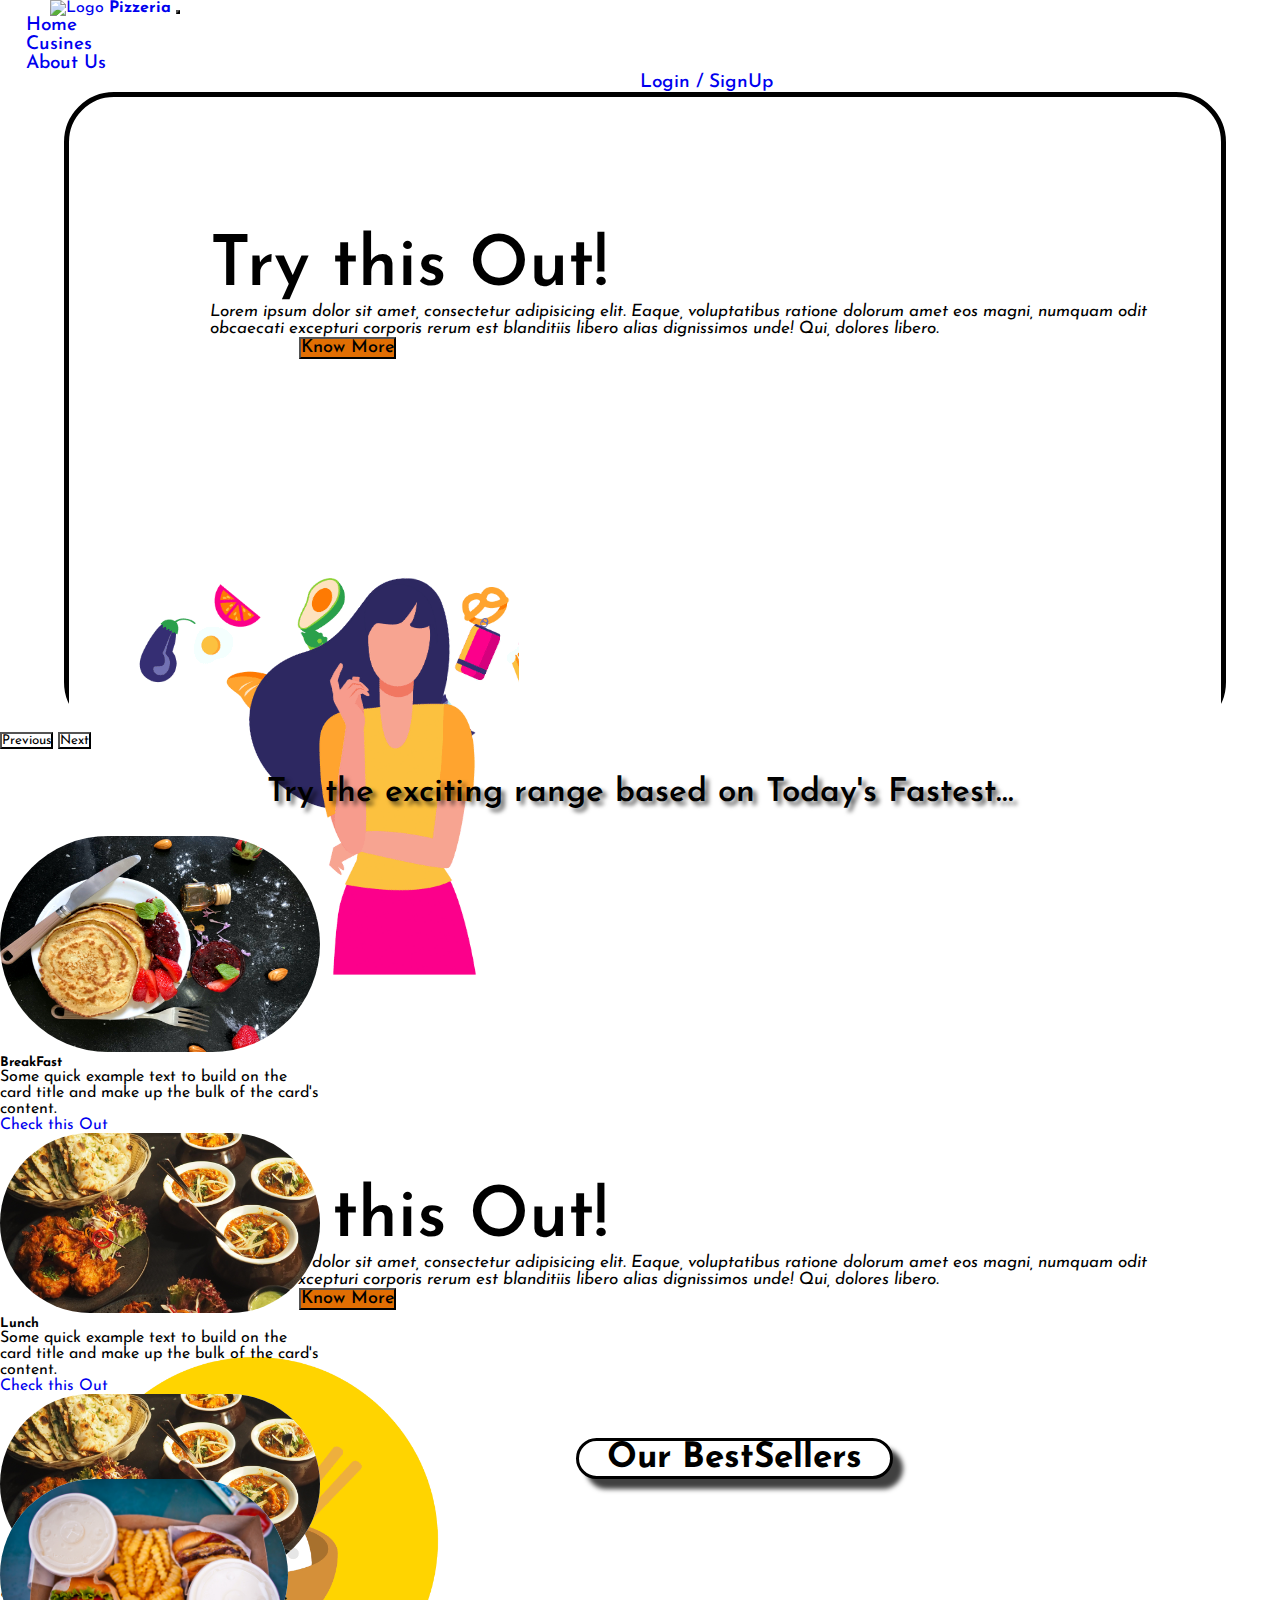
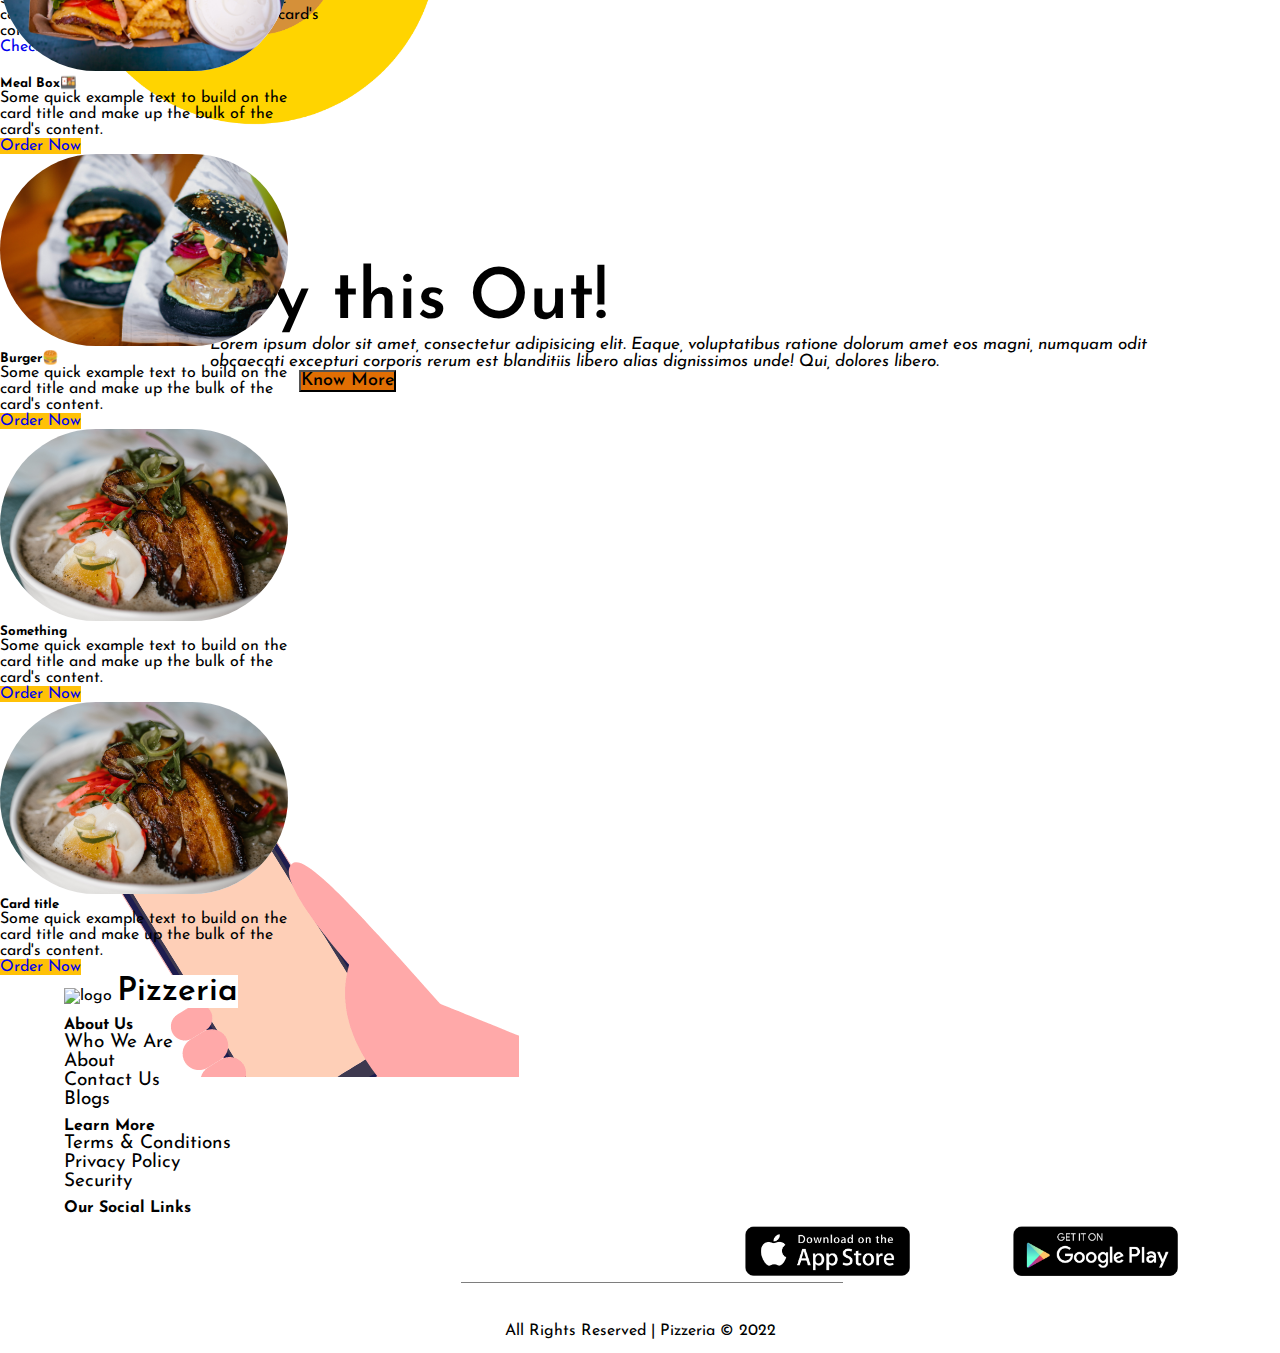
==== index.html @ 2ffeb266 "slider-border-radius-updated" ====
<!DOCTYPE html>
<html lang="en">
<head>
    <meta charset="UTF-8">
    <meta http-equiv="X-UA-Compatible" content="IE=edge">
    <meta name="viewport" content="width=device-width, initial-scale=1.0">
    <title>Home | Pizzeria</title>

    <!-- Custom CSS -->
    <link rel="stylesheet" href="./assets/style.css">

    <!-- Bootstrap CSS -->
    <link href="https://cdn.jsdelivr.net/npm/bootstrap@5.2.2/dist/css/bootstrap.min.css" rel="stylesheet" integrity="sha384-Zenh87qX5JnK2Jl0vWa8Ck2rdkQ2Bzep5IDxbcnCeuOxjzrPF/et3URy9Bv1WTRi" crossorigin="anonymous">

    <!-- Favicon CSS -->
    <link rel="apple-touch-icon" sizes="180x180" href="assets/favicon/apple-touch-icon.png">
    <link rel="icon" type="image/png" sizes="512x512" href="/assets/favicon/android-chrome-512x512.png">
    <link rel="icon" type="image/png" sizes="192x192" href="/assets/favicon/android-chrome-192x192.png">
    <link rel="manifest" href="/site.webmanifest">

    <!-- FontAwesome -->
    <script src="https://kit.fontawesome.com/3f9c6a6796.js" crossorigin="anonymous"></script>
</head>
<body>

    <!-- Start  Navigation Bar -->
    <nav class="navbar navbar-expand-lg navbar-light bg-light">
        <a class="navbar-brand" href="./index.html">
          <img src="./assets/favicon/favicon.ico" alt="Logo"><span>Pizzeria</span>
        </a>
        <button class="navbar-toggler" type="button" data-toggle="collapse" data-target="#navbarSupportedContent" aria-controls="navbarSupportedContent" aria-expanded="false" aria-label="Toggle navigation">
          <span class="navbar-toggler-icon"></span>
        </button>
      
        <div class="collapse navbar-collapse" id="navbarSupportedContent">
          <ul class="navbar-nav mr-auto">
            <li class="nav-item active">
              <a class="nav-link" href="#">Home <span class="sr-only"></span></a>
            </li>
            <li class="nav-item">
              <a class="nav-link" href="./404_page_not_found.html">Cusines</a>
            </li>
            <li class="nav-item">
                <a class="nav-link" href="./404_page_not_found.html">About Us</a>
              </li>
            <li class="nav-item">
              <a class="nav-link login" href="./login.html" target="_blank">Login / SignUp</a>
            </li>
          </ul>
        </div>
      </nav>
    <!-- End  Navigation Bar -->

    <!-- Main Section -->
    <main>
        <section class="hero-slider">
            <div id="carouselExampleControls" class="carousel slide" data-bs-ride="carousel">
                <div class="carousel-inner">
                  <div class="carousel-item active">
                    <div class="container">
                      <div class="row">
                        <div class="col-lg-6 text">
                          <h1>Try this Out!</h1>
                          <p><i>Lorem ipsum dolor sit amet, consectetur adipisicing elit. Eaque, voluptatibus ratione dolorum amet eos magni, numquam odit obcaecati excepturi corporis rerum est blanditiis libero alias dignissimos unde! Qui, dolores libero.</i></p>
                          <button class="btn">Know More</button>
                        </div>
                        <div class="col-lg-6 img">
                          <img src="./assets/img/slider4.gif" alt="slider1">
                        </div>
                      </div>
                    </div>
                  </div>
                  <div class="carousel-item">
                    <div class="container">
                      <div class="row">
                        <div class="col-lg-6 text">
                          <h1>Try this Out!</h1>
                          <p><i>Lorem ipsum dolor sit amet, consectetur adipisicing elit. Eaque, voluptatibus ratione dolorum amet eos magni, numquam odit obcaecati excepturi corporis rerum est blanditiis libero alias dignissimos unde! Qui, dolores libero.</i></p>
                          <button class="btn">Know More</button>
                        </div>
                        <div class="col-lg-6 img">
                          <img class="special_slider_img" src="./assets/img/slider17.gif" alt="slider1">
                        </div>
                      </div>
                    </div>
                  </div>
                  <div class="carousel-item">
                    <div class="container">
                      <div class="row">
                        <div class="col-lg-6 text">
                          <h1>Try this Out!</h1>
                          <p><i>Lorem ipsum dolor sit amet, consectetur adipisicing elit. Eaque, voluptatibus ratione dolorum amet eos magni, numquam odit obcaecati excepturi corporis rerum est blanditiis libero alias dignissimos unde! Qui, dolores libero.</i></p>
                          <button class="btn">Know More</button>
                        </div>
                        <div class="col-lg-6 img">
                          <img src="./assets/img/slider18.gif" alt="slider1">
                        </div>
                      </div>
                    </div>
                  </div>
                </div>
                <button class="carousel-control-prev" type="button" data-bs-target="#carouselExampleControls" data-bs-slide="prev">
                  <span class="carousel-control-prev-icon" aria-hidden="true"></span>
                  <span class="visually-hidden">Previous</span>
                </button>
                <button class="carousel-control-next" type="button" data-bs-target="#carouselExampleControls" data-bs-slide="next">
                  <span class="carousel-control-next-icon" aria-hidden="true"></span>
                  <span class="visually-hidden">Next</span>
                </button>
              </div>
        </section>

        <section class="options">
          <h1>Try the exciting range based on Today's Fastest...</h1>
          <div class="container">
            <div class="row">
              <div class="col-lg-4 my-3">
                <div class="card" style="width: 20rem;">
                  <img class="card-img-top" src="./assets/img/breakfast.jpg" alt="Card image cap" style="height: 24vh;">
                  <div class="card-body">
                    <h5 class="card-title">BreakFast</h5>
                    <p class="card-text">Some quick example text to build on the card title and make up the bulk of the card's content.</p>
                    <a href="./404_page_not_found.html" class="btn btn-warning">Check this Out</a>
                  </div>
                </div>
              </div>
              <div class="col-lg-4 my-3">
                <div class="card" style="width: 20rem;">
                  <img class="card-img-top" src="./assets/img/lunch.jpg" alt="Card image cap">
                  <div class="card-body">
                    <h5 class="card-title">Lunch</h5>
                    <p class="card-text">Some quick example text to build on the card title and make up the bulk of the card's content.</p>
                    <a href="./404_page_not_found.html" class="btn btn-warning">Check this Out</a>
                  </div>
                </div>
              </div>
              <div class="col-lg-4 my-3">
                <div class="card" style="width: 20rem;">
                  <img class="card-img-top" src="./assets/img/dinner.jpg" alt="Card image cap">
                  <div class="card-body">
                    <h5 class="card-title">Dinner</h5>
                    <p class="card-text">Some quick example text to build on the card title and make up the bulk of the card's content.</p>
                    <a href="./404_page_not_found.html" class="btn btn-warning">Check this Out</a>
                  </div>
                </div>
              </div>
            </div>
          </div>
        </section>

        <section class="bestsellers">
          <button class="btn btn-warning">Our BestSellers</button>
          <div class="container">
            <div class="row my-4">
              <div class="col-lg-3">
                <div class="card" style="width: 18rem;">
                  <img class="card-img-top" src="./assets/img/1.jpg" alt="Card image cap">
                  <div class="card-body">
                    <h5 class="card-title">Meal Box🍱</h5>
                    <p class="card-text">Some quick example text to build on the card title and make up the bulk of the card's content.</p>
                    <a href="./404_page_not_found.html" class="btn">Order Now</a>
                  </div>
                </div>
              </div>
              <div class="col-lg-3">
                <div class="card" style="width: 18rem;">
                  <img class="card-img-top" src="./assets/img/6.jpg" alt="Card image cap">
                  <div class="card-body">
                    <h5 class="card-title">Burger🍔</h5>
                    <p class="card-text">Some quick example text to build on the card title and make up the bulk of the card's content.</p>
                    <a href="./404_page_not_found.html" class="btn">Order Now</a>
                  </div>
                </div>
              </div>
              <div class="col-lg-3">
                <div class="card" style="width: 18rem;">
                  <img class="card-img-top" src="./assets/img/10.jpg" alt="Card image cap">
                  <div class="card-body">
                    <h5 class="card-title">Something</h5>
                    <p class="card-text">Some quick example text to build on the card title and make up the bulk of the card's content.</p>
                    <a href="./404_page_not_found.html" class="btn">Order Now</a>
                  </div>
                </div>
              </div>
              <div class="col-lg-3">
                <div class="card" style="width: 18rem;">
                  <img class="card-img-top" src="./assets/img/10.jpg" alt="Card image cap">
                  <div class="card-body">
                    <h5 class="card-title">Card title</h5>
                    <p class="card-text">Some quick example text to build on the card title and make up the bulk of the card's content.</p>
                    <a href="./404_page_not_found.html" class="btn">Order Now</a>
                  </div>
                </div>
              </div>
            </div>
          </div>
        </section>
    </main>
    <!-- Main Section -->

    <!-- Footer section -->
    <footer class="footer">
      <div class="row">
        <div class="col-lg-12">
          <img src="./assets/favicon/favicon.ico" alt="logo">
          <h3>Pizzeria</h3>
        </div>
      </div>
      <div class="row">
        <div class="col-lg-3 footerPart1">
          <h4>About Us</h4>
          <a href="./404_page_not_found.html">Who We Are</a>
          <a href="./404_page_not_found.html">About</a>
          <a href="./contactus.html">Contact Us</a>
          <a href="./404_page_not_found.html">Blogs</a>
        </div>
        <div class="col-lg-3 footerPart1">
          <h4>Learn More</h4>
          <a href="./404_page_not_found.html">Terms & Conditions</a>
          <a href="./404_page_not_found.html">Privacy Policy</a>
          <a href="./404_page_not_found.html">Security</a>
        </div>
        <div class="col-lg-3 footerPart1">
          <h4>Our Social Links</h4>
          <a class="brand" href="./404_page_not_found.html"><i class="fa-brands fa-square-whatsapp"></i></a>
          <a class="brand" href="./404_page_not_found.html"><i class="fa-brands fa-linkedin"></i></a>
          <a class="brand" href="./404_page_not_found.html"><i class="fa-brands fa-square-facebook"></i></a>
          <a class="brand" href="./404_page_not_found.html"><i class="fa-brands fa-square-instagram"></i></a>
        </div>
        <div class="store">
          <a href="./404_page_not_found.html" target="_blank"><img class="brand-img-1" src="./assets/img/play-store.png" alt="play-store"></a>
          <a href="./404_page_not_found.html" target="_blank"><img class="brand-img-2" src="./assets/img/app-store.png" alt="app-store"></a>
        </div>
      </div>
      <hr class="hr">
      <div class='line-1'>All Rights Reserved | Pizzeria &#169 2022</div>
    </footer>
    <!-- Footer section -->

    <!-- Bootstrap Js -->
    <script src="https://cdn.jsdelivr.net/npm/bootstrap@5.2.2/dist/js/bootstrap.bundle.min.js" integrity="sha384-OERcA2EqjJCMA+/3y+gxIOqMEjwtxJY7qPCqsdltbNJuaOe923+mo//f6V8Qbsw3" crossorigin="anonymous"></script>
    <script src="https://cdn.jsdelivr.net/npm/@popperjs/core@2.11.6/dist/umd/popper.min.js" integrity="sha384-oBqDVmMz9ATKxIep9tiCxS/Z9fNfEXiDAYTujMAeBAsjFuCZSmKbSSUnQlmh/jp3" crossorigin="anonymous"></script>
    <script src="https://cdn.jsdelivr.net/npm/bootstrap@5.2.2/dist/js/bootstrap.min.js" integrity="sha384-IDwe1+LCz02ROU9k972gdyvl+AESN10+x7tBKgc9I5HFtuNz0wWnPclzo6p9vxnk" crossorigin="anonymous"></script>
</body>
</html>
---- assets/style.css ----
@import url('https://fonts.googleapis.com/css2?family=Josefin+Sans:ital,wght@0,400;0,500;0,600;0,700;1,400;1,500&display=swap');


*{
    margin: 0;
    padding: 0;
    text-decoration: none;
    background-color: #fff;
    font-family: 'Josefin Sans', sans-serif;
}

body{
    overflow-x: hidden;
}


/* Navigation Bar */

/* .navbar{
    position: fixed;
    overflow: hidden;
    width: 100%;
    top: 0;
} */

.navbar .navbar-brand img{
    margin-left: 50px;
}

.navbar .navbar-brand span{
    font-weight: 700;
    margin-left: 5px;
}

.navbar-expand-lg .navbar-nav .nav-link{
    font-size: 19px;
    font-weight: 500;
    margin-left: 2vw;
}

.navbar-expand-lg .navbar-nav .nav-link:hover{
    color: rgb(195, 128, 4);
    text-decoration: underline;
}

.navbar .navbar-collapse .navbar-nav li .login{
    margin-left: 50vw;
}

/* hero slider start */
.hero-slider .carousel-inner{
    height: 70vh;
    margin-left: 5vw;
    margin-right: 3vw;
    width: 90%;
    border: 5px solid black;
    border-radius: 50px;
}

.hero-slider .carousel-inner .text{
    margin-top: 15vh;
    margin-left: 11vw;
}

.hero-slider .carousel-inner .text h1{
    font-size: 70px;
    font-weight: 600;
}

.hero-slider .carousel-inner .text p{
    font-size: 17px;
    font-weight: 400;
}

.hero-slider .carousel-inner .text button{
    background-color: rgb(225, 110, 3);
    color: #000;
    font-size: 18px;
    font-weight: 500;
    cursor: pointer;
    margin-left: 7vw;
}

.hero-slider .carousel-inner .text button:hover{
    background-color: lightcoral;
}

.hero-slider .carousel-inner .img{
    overflow-x: hidden;
    background-repeat: no-repeat;
    width: 450px;
    margin-top: 5vh;
}

.hero-slider .carousel-inner .img .special_slider_img{
    border-radius: 50%;
    /* border: 5px solid black; */
    width: 29vw;
}
/* hero slider end */

/* menu section start */
.options{
    width: 100%;
    height: 70vh;
}

.options h1{
    text-align: center;
    font-size: 33px;
    font-weight: 600;
    margin-top: 3vh;
    margin-bottom: 3vh;
    text-shadow: 4px 4px 4px rgba(0,0,0,0.6);
}

.options .card:hover{
    transform: scale(1.1);
    transition: 1s all ease-in-out;
    box-shadow: 10px 10px 19px 0px rgba(0,0,0,0.75);
    -webkit-box-shadow: 10px 10px 19px 0px rgba(0,0,0,0.75);
    -moz-box-shadow: 10px 10px 19px 0px rgba(0,0,0,0.75);
}
/* menu section end */

/* Bestseller section start */
/* .bestsellers{
    background: url(./img/bestseller\ bkg.jpeg);
} */
.bestsellers button{
    margin-top: 3.6vh;
    padding-left: 28px;
    padding-right: 28px;
    font-size: 35px;
    margin-left: 36rem;
    font-weight: 700;
    text-align: center;
    border: 2px solid black;
    border-radius: 33px;
    cursor: none;
    border: 3px solid black;
    box-shadow: 10px 10px 5px 0px rgba(0,0,0,0.75);
    -webkit-box-shadow: 10px 10px 5px 0px rgba(0,0,0,0.75);
    -moz-box-shadow: 10px 10px 5px 0px rgba(0,0,0,0.75);
}



.bestsellers .col-lg-3 a{
    background-color: #ffc107;
}

.bestsellers button:hover{
    cursor: none;
    background-color: #ffc107;
    border: 3px solid black;
}

.card-img, .card-img-bottom, .card-img-top {
    width: 100%;
    border-radius: 142px;
}

/* Bestseller section end */

/* footer start */
.footer{
    width: 100%;
    height: 42vh;
    /* background-color: rgb(249, 225, 225); */
}

.footer .col-lg-12{
    margin-left: 5vw;
}

.footer .col-lg-12 h3{
    display: inline;
    font-size: 33px;
    font-weight: 600;
}

.footer .footerPart1{
    margin-left: 5vw;
    margin-top: 1vh;
}

.footer .footerPart1 a{
    display: block;
    text-decoration: none;
    font-size: 19px;
    color: #000;
}

.footer .footerPart1 a:hover{
    text-decoration: underline;
}

.footer .footerPart1 .fa-brands{
    margin: 0 2vw 0 0;
    font-size: 3rem;
}

.footer .footerPart1 .brand{
    display: inline;
}

.footer .row .store a img{
    margin-top: 3vh;
    height: 50px;
    width: 165px;
    display: inline;
    float: right;
    margin-top: -2vh;
    margin: -3vw 8vw 0 0;
}

.hr{
    width: 382px;
    margin: 2vh 0 -60px 36vw;
    color: inherit;
    border: 0;
    border-top: 1px solid;
    opacity: .5;
}

.line-1{
    text-align: center;
    margin-top: 100px;
}
/* footer end */
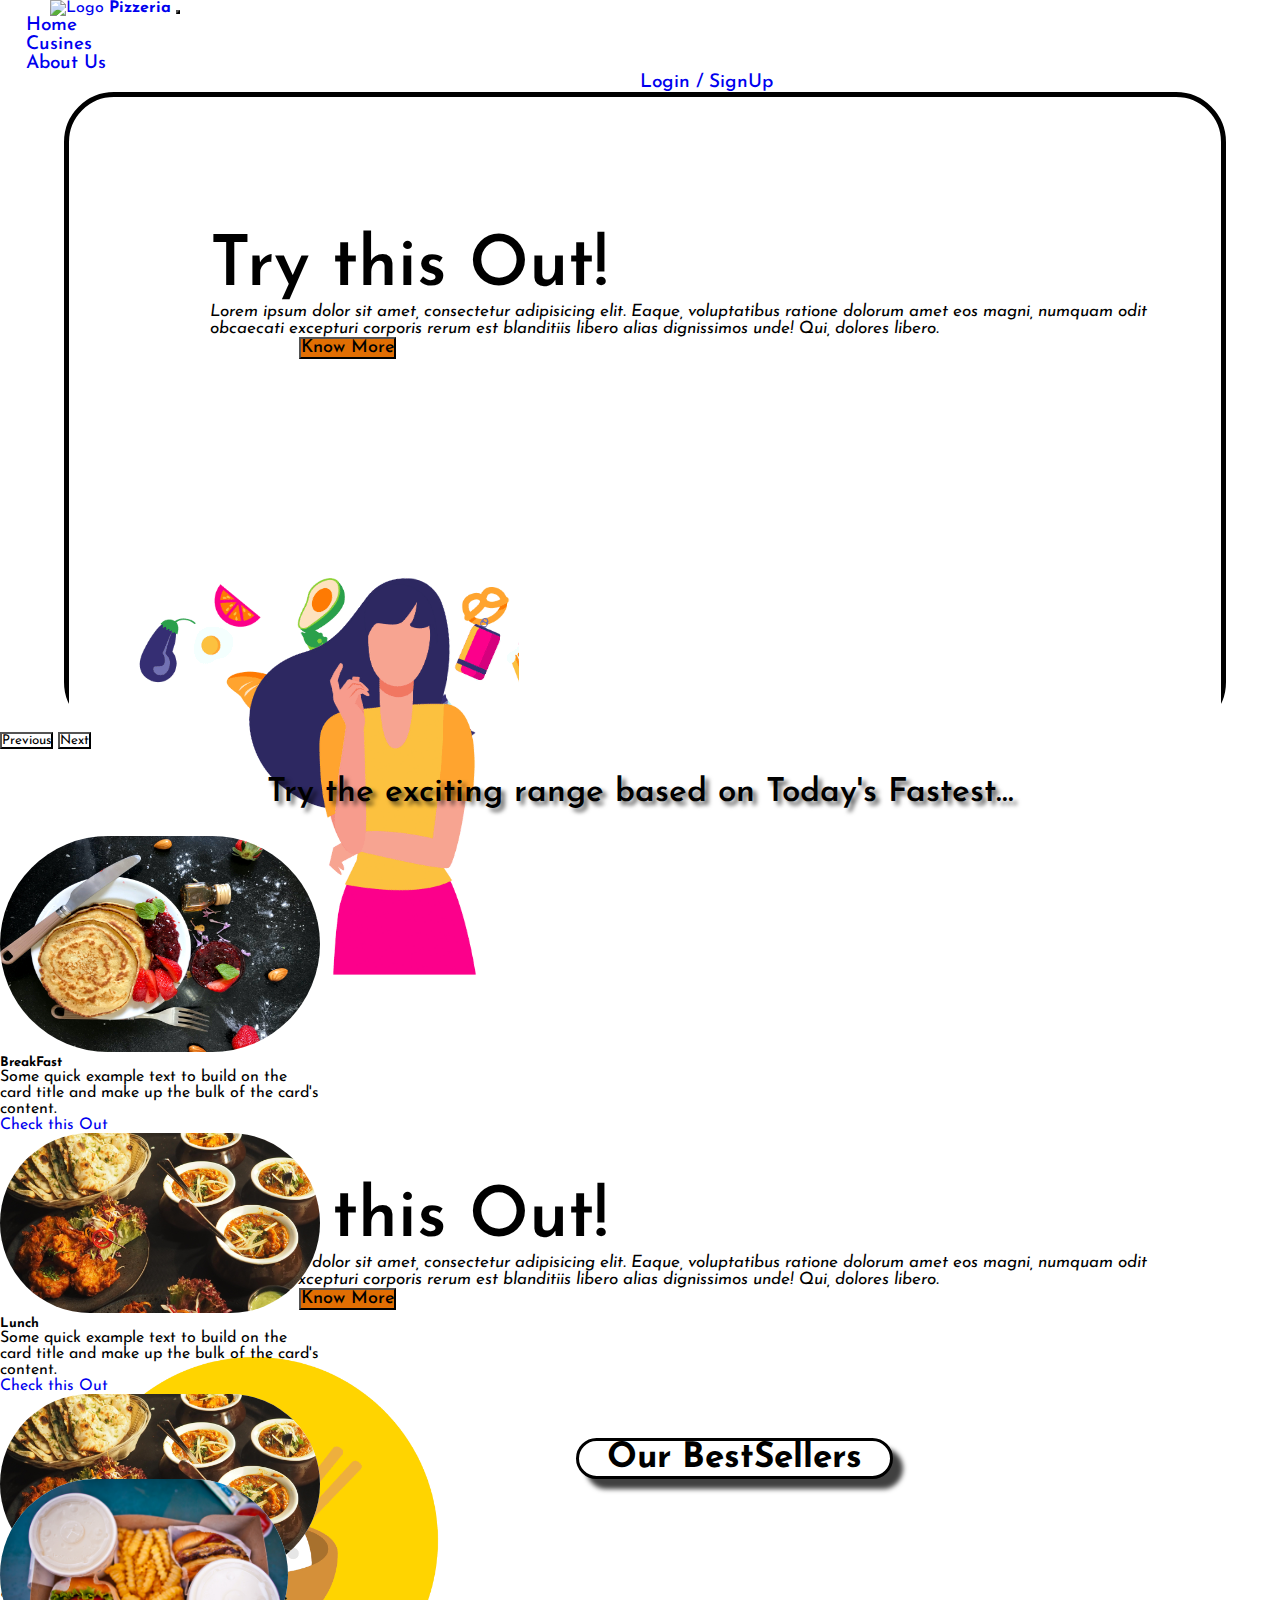
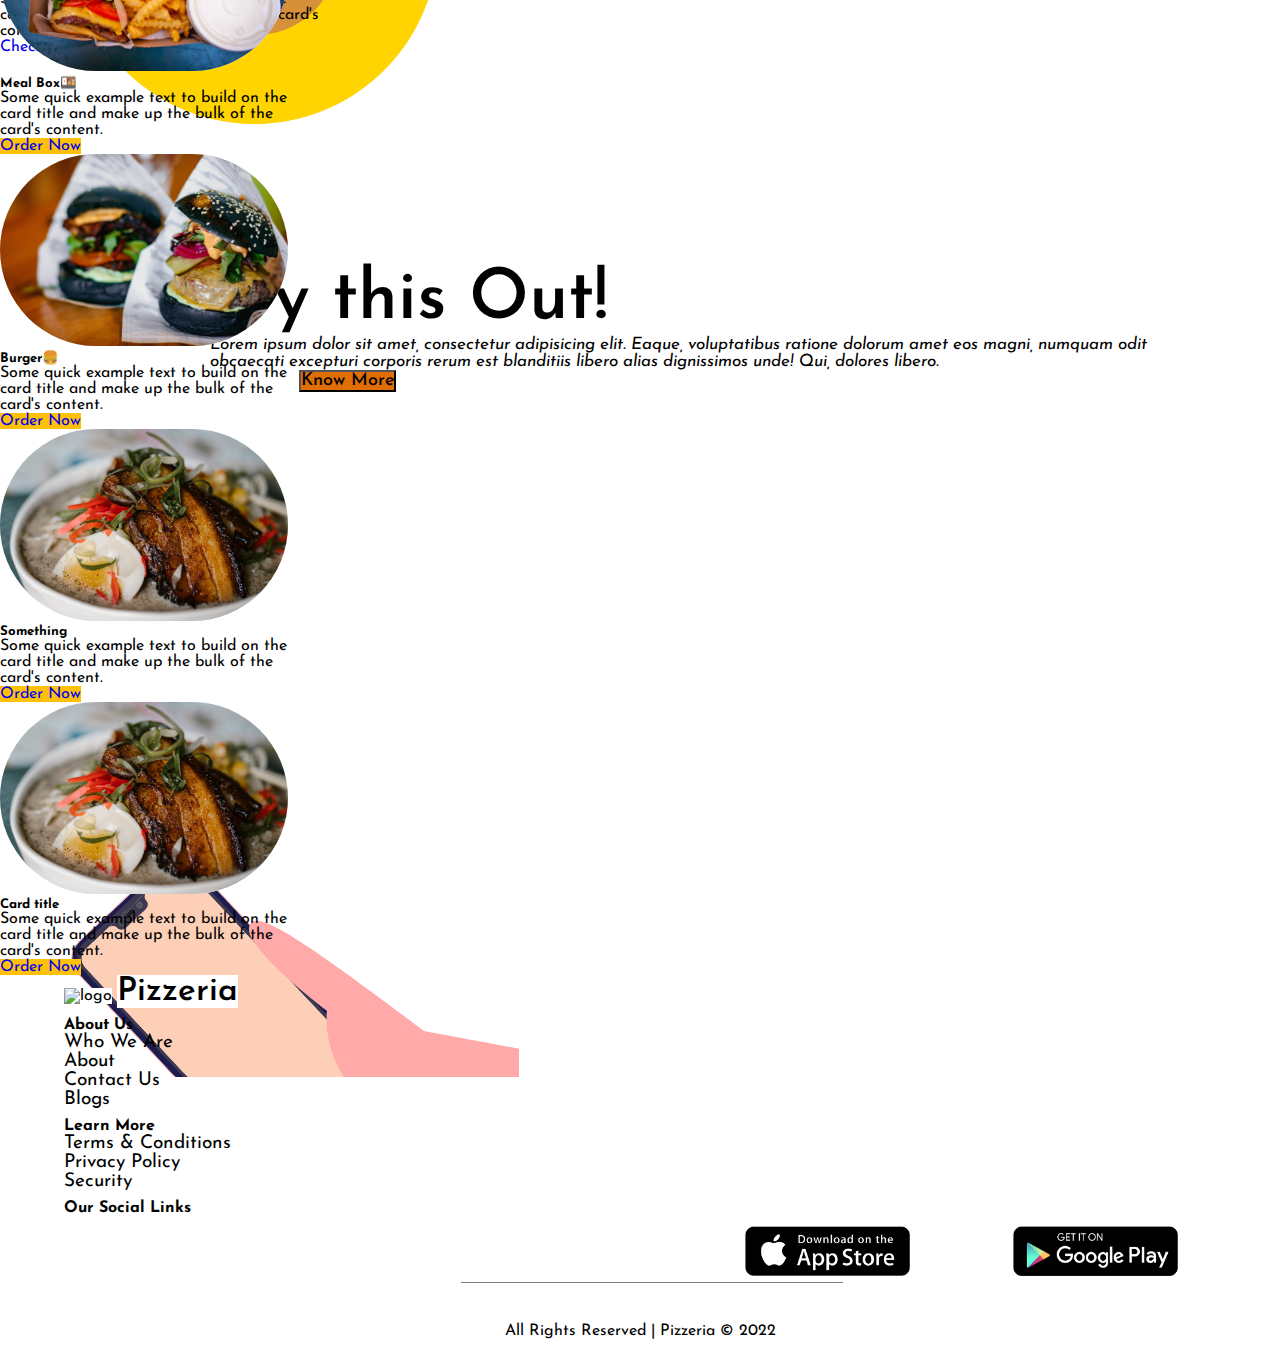
==== commit 62ae0479: "about_us_linked" ====
--- a/index.html
+++ b/index.html
@@ -41,7 +41,7 @@
               <a class="nav-link" href="./404_page_not_found.html">Cusines</a>
             </li>
             <li class="nav-item">
-                <a class="nav-link" href="./404_page_not_found.html">About Us</a>
+                <a class="nav-link" href="./aboutus.html">About Us</a>
               </li>
             <li class="nav-item">
               <a class="nav-link login" href="./login.html" target="_blank">Login / SignUp</a>
@@ -209,7 +209,7 @@
       <div class="row">
         <div class="col-lg-3 footerPart1">
           <h4>About Us</h4>
-          <a href="./404_page_not_found.html">Who We Are</a>
+          <a href="./aboutus.html">Who We Are</a>
           <a href="./404_page_not_found.html">About</a>
           <a href="./contactus.html">Contact Us</a>
           <a href="./404_page_not_found.html">Blogs</a>
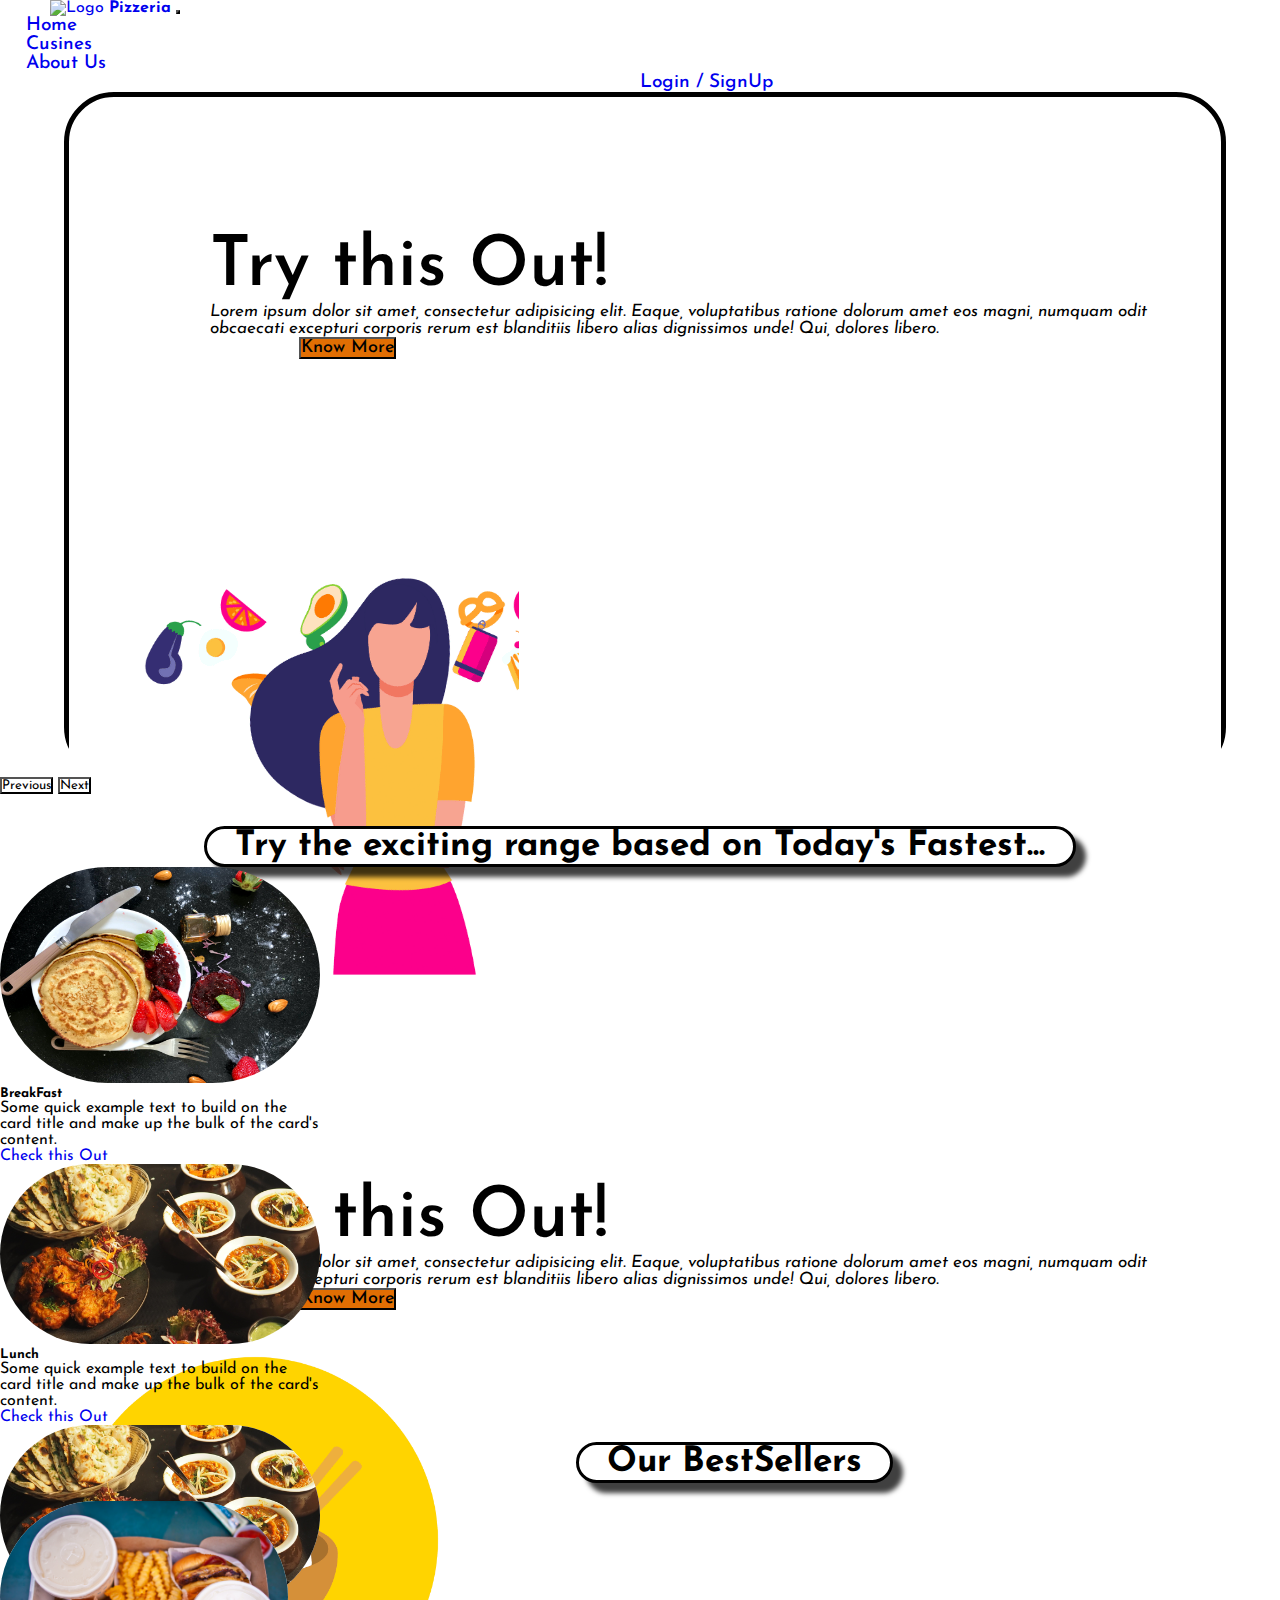
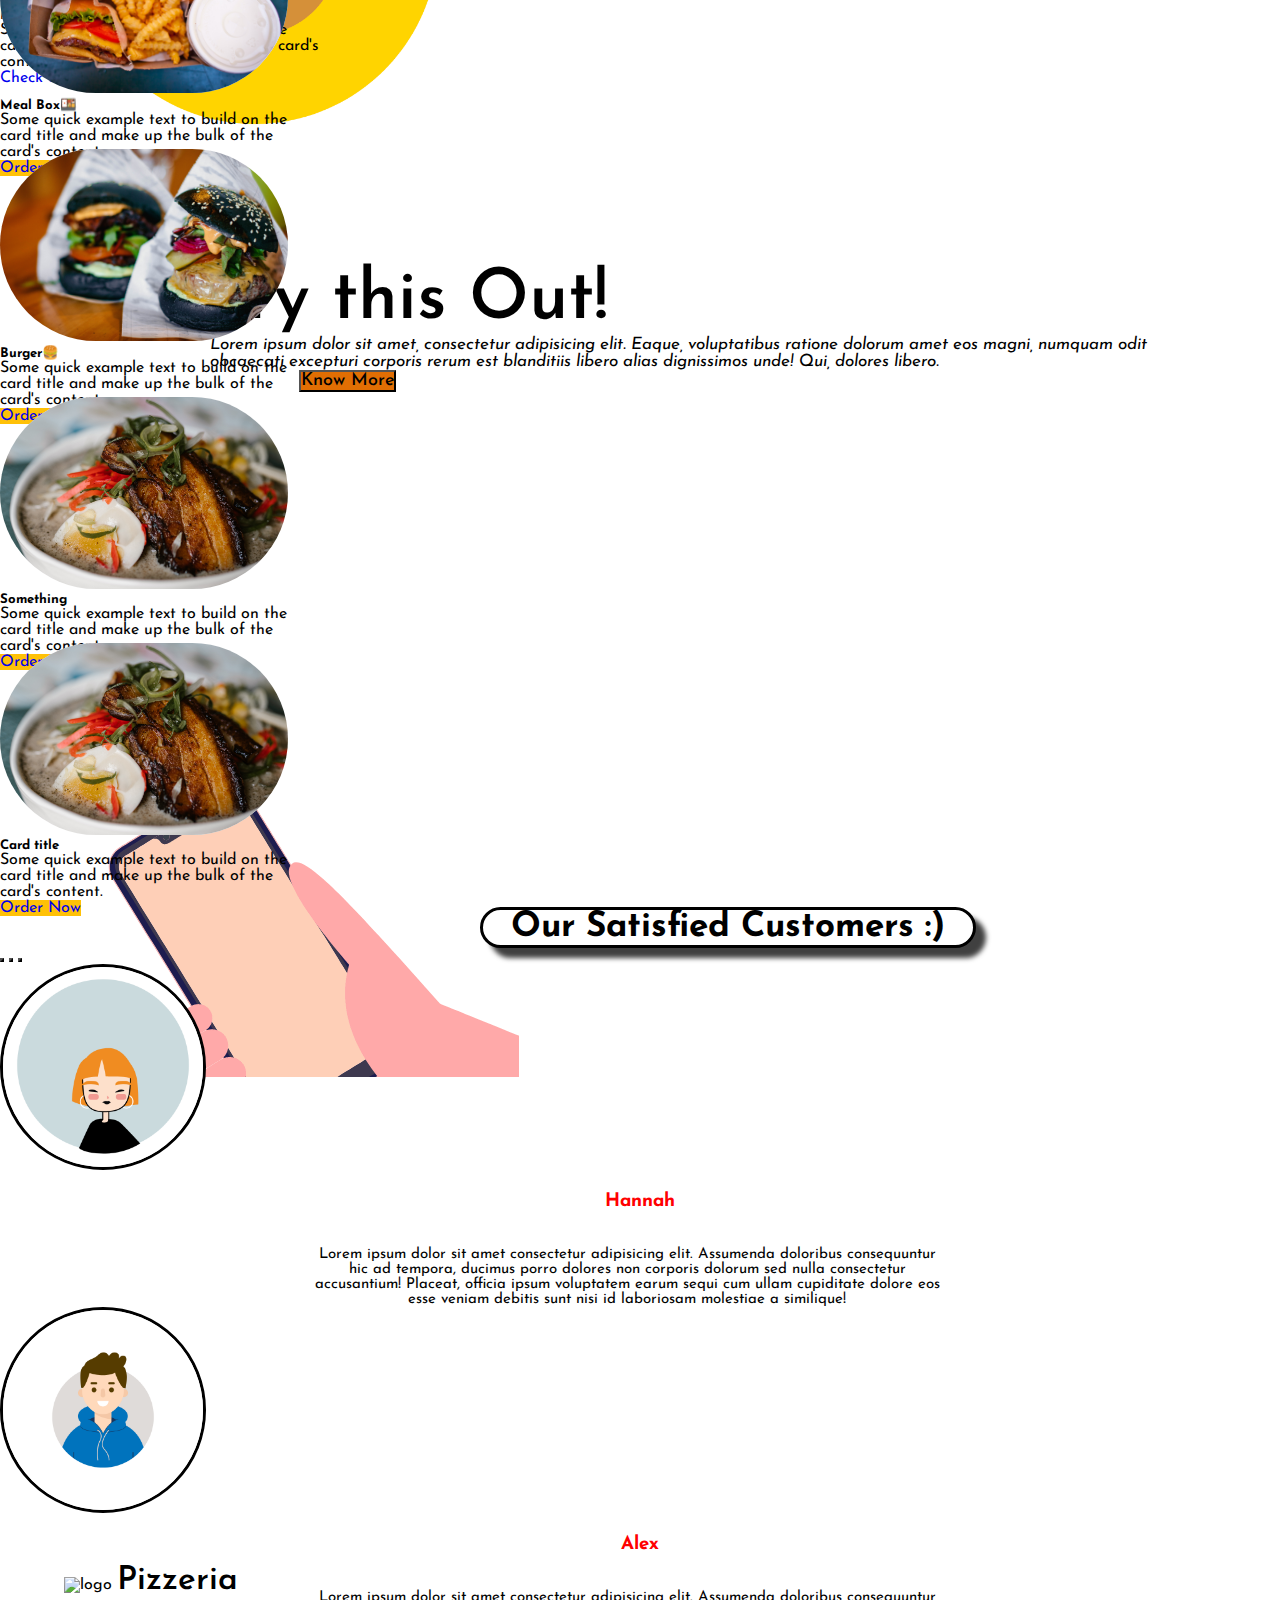
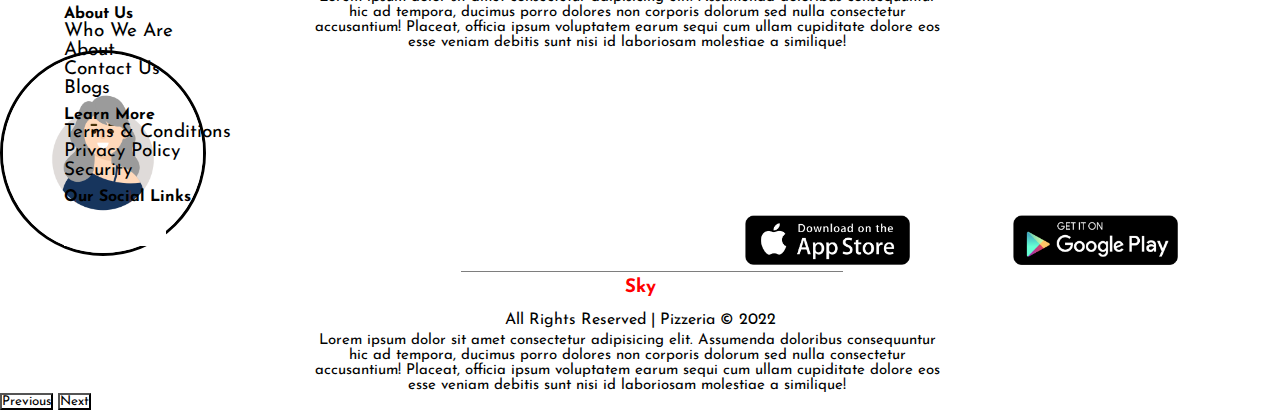
==== commit 7e8e715d: "index_changes" ====
--- a/index.html
+++ b/index.html
@@ -24,6 +24,7 @@
 <body>
 
     <!-- Start  Navigation Bar -->
+    <header>
     <nav class="navbar navbar-expand-lg navbar-light bg-light">
         <a class="navbar-brand" href="./index.html">
           <img src="./assets/favicon/favicon.ico" alt="Logo"><span>Pizzeria</span>
@@ -41,7 +42,7 @@
               <a class="nav-link" href="./404_page_not_found.html">Cusines</a>
             </li>
             <li class="nav-item">
-                <a class="nav-link" href="./aboutus.html">About Us</a>
+                <a class="nav-link" href="./404_page_not_found.html">About Us</a>
               </li>
             <li class="nav-item">
               <a class="nav-link login" href="./login.html" target="_blank">Login / SignUp</a>
@@ -49,6 +50,7 @@
           </ul>
         </div>
       </nav>
+    </header>  
     <!-- End  Navigation Bar -->
 
     <!-- Main Section -->
@@ -111,7 +113,8 @@
         </section>
 
         <section class="options">
-          <h1>Try the exciting range based on Today's Fastest...</h1>
+          <p class="options_para"><button class="btn btn-warning">Try the exciting range based on Today's Fastest...</button></p>
+          <h1></h1>
           <div class="container">
             <div class="row">
               <div class="col-lg-4 my-3">
@@ -193,6 +196,42 @@
                 </div>
               </div>
             </div>
+          </div>
+        </section>
+
+        <section class="testimonials">
+          <button class="btn btn-warning my-5">Our Satisfied Customers :)</button>
+          <div id="carouselExampleIndicators" class="carousel slide" data-bs-ride="true">
+            <div class="carousel-indicators">
+              <button type="button" data-bs-target="#carouselExampleIndicators" data-bs-slide-to="0" class="active" aria-current="true" aria-label="Slide 1"></button>
+              <button type="button" data-bs-target="#carouselExampleIndicators" data-bs-slide-to="1" aria-label="Slide 2"></button>
+              <button type="button" data-bs-target="#carouselExampleIndicators" data-bs-slide-to="2" aria-label="Slide 3"></button>
+            </div>
+            <div class="carousel-inner">
+              <div class="carousel-item active">
+                <img src="./assets/img/23747-meet-the-team-avatar-14.gif" class="d-block" alt="...">
+                <h3 class="testi-head">Hannah</h3>
+                <p class="testi_para">Lorem ipsum dolor sit amet consectetur adipisicing elit. Assumenda doloribus consequuntur hic ad tempora, ducimus porro dolores non corporis dolorum sed nulla consectetur accusantium! Placeat, officia ipsum voluptatem earum sequi cum ullam cupiditate dolore eos esse veniam debitis sunt nisi id laboriosam molestiae a similique!</p>
+              </div>
+              <div class="carousel-item">
+                <img src="./assets/img/122225-profile-avatar-of-young-boy.gif" class="d-block" alt="...">
+                <h3 class="testi-head">Alex</h3>
+                <p class="testi_para">Lorem ipsum dolor sit amet consectetur adipisicing elit. Assumenda doloribus consequuntur hic ad tempora, ducimus porro dolores non corporis dolorum sed nulla consectetur accusantium! Placeat, officia ipsum voluptatem earum sequi cum ullam cupiditate dolore eos esse veniam debitis sunt nisi id laboriosam molestiae a similique!</p>
+              </div>
+              <div class="carousel-item">
+                <img src="./assets/img/122221-older-woman-avatar.gif" class="d-block" alt="...">
+                <h3 class="testi-head">Sky</h3>
+                <p class="testi_para">Lorem ipsum dolor sit amet consectetur adipisicing elit. Assumenda doloribus consequuntur hic ad tempora, ducimus porro dolores non corporis dolorum sed nulla consectetur accusantium! Placeat, officia ipsum voluptatem earum sequi cum ullam cupiditate dolore eos esse veniam debitis sunt nisi id laboriosam molestiae a similique!</p>
+              </div>
+            </div>
+            <button class="carousel-control-prev" type="button" data-bs-target="#carouselExampleIndicators" data-bs-slide="prev">
+              <span class="carousel-control-prev-icon" aria-hidden="true"></span>
+              <span class="visually-hidden">Previous</span>
+            </button>
+            <button class="carousel-control-next" type="button" data-bs-target="#carouselExampleIndicators" data-bs-slide="next">
+              <span class="carousel-control-next-icon" aria-hidden="true"></span>
+              <span class="visually-hidden">Next</span>
+            </button>
           </div>
         </section>
     </main>
@@ -209,7 +248,7 @@
       <div class="row">
         <div class="col-lg-3 footerPart1">
           <h4>About Us</h4>
-          <a href="./aboutus.html">Who We Are</a>
+          <a href="./404_page_not_found.html">Who We Are</a>
           <a href="./404_page_not_found.html">About</a>
           <a href="./contactus.html">Contact Us</a>
           <a href="./404_page_not_found.html">Blogs</a>
--- a/assets/style.css
+++ b/assets/style.css
@@ -16,13 +16,6 @@
 
 /* Navigation Bar */
 
-/* .navbar{
-    position: fixed;
-    overflow: hidden;
-    width: 100%;
-    top: 0;
-} */
-
 .navbar .navbar-brand img{
     margin-left: 50px;
 }
@@ -49,7 +42,7 @@
 
 /* hero slider start */
 .hero-slider .carousel-inner{
-    height: 70vh;
+    height: 75vh;
     margin-left: 5vw;
     margin-right: 3vw;
     width: 90%;
@@ -105,14 +98,34 @@
     height: 70vh;
 }
 
-.options h1{
+.options .options_para{
+    text-align: center;
+}
+
+.options button{
+    margin-top: 3.6vh;
+    padding-left: 28px;
+    padding-right: 28px;
+    font-size: 35px;
+    font-weight: 700;
+    text-align: center;
+    border: 2px solid black;
+    border-radius: 33px;
+    cursor: none;
+    border: 3px solid black;
+    box-shadow: 10px 10px 5px 0px rgba(0,0,0,0.75);
+    -webkit-box-shadow: 10px 10px 5px 0px rgba(0,0,0,0.75);
+    -moz-box-shadow: 10px 10px 5px 0px rgba(0,0,0,0.75);
+}
+
+/* .options h1{
     text-align: center;
     font-size: 33px;
     font-weight: 600;
     margin-top: 3vh;
     margin-bottom: 3vh;
     text-shadow: 4px 4px 4px rgba(0,0,0,0.6);
-}
+} */
 
 .options .card:hover{
     transform: scale(1.1);
@@ -128,7 +141,8 @@
     background: url(./img/bestseller\ bkg.jpeg);
 } */
 .bestsellers button{
-    margin-top: 3.6vh;
+    margin-top: 2vh;
+    margin-bottom: 2vh;
     padding-left: 28px;
     padding-right: 28px;
     font-size: 35px;
@@ -144,7 +158,9 @@
     -moz-box-shadow: 10px 10px 5px 0px rgba(0,0,0,0.75);
 }
 
-
+.bestsellers .card{
+    margin-bottom: -3vh;
+}
 
 .bestsellers .col-lg-3 a{
     background-color: #ffc107;
@@ -162,6 +178,52 @@
 }
 
 /* Bestseller section end */
+
+/* testimonial section start */
+
+.testimonials{
+    width: 100%;
+    height: 75vh;
+}
+
+.testimonials .btn-warning{
+    padding-left: 28px;
+    padding-right: 28px;
+    margin-top: 2vh;
+    font-size: 35px;
+    margin-left: 30rem;
+    font-weight: 700;
+    text-align: center;
+    border: 2px solid black;
+    border-radius: 33px;
+    cursor: none;
+    border: 3px solid black;
+    box-shadow: 10px 10px 5px 0px rgba(0,0,0,0.75);
+    -webkit-box-shadow: 10px 10px 5px 0px rgba(0,0,0,0.75);
+    -moz-box-shadow: 10px 10px 5px 0px rgba(0,0,0,0.75);
+}
+
+.testimonials .carousel-inner img{
+    height: 200px;
+    border: 3px solid black;
+    border-radius: 50%;
+    margin: 0 auto;
+}
+
+.testimonials .carousel-inner p{
+    margin-top: 4vh;
+    width: 50%;
+    font-size: 15px;
+    text-align: center;
+    margin-left: 24vw;
+}
+
+.testimonials .carousel-inner h3{
+    color: red;
+    text-align: center;
+    margin-top: 2vh;
+}
+/* testimonial section end */
 
 /* footer start */
 .footer{
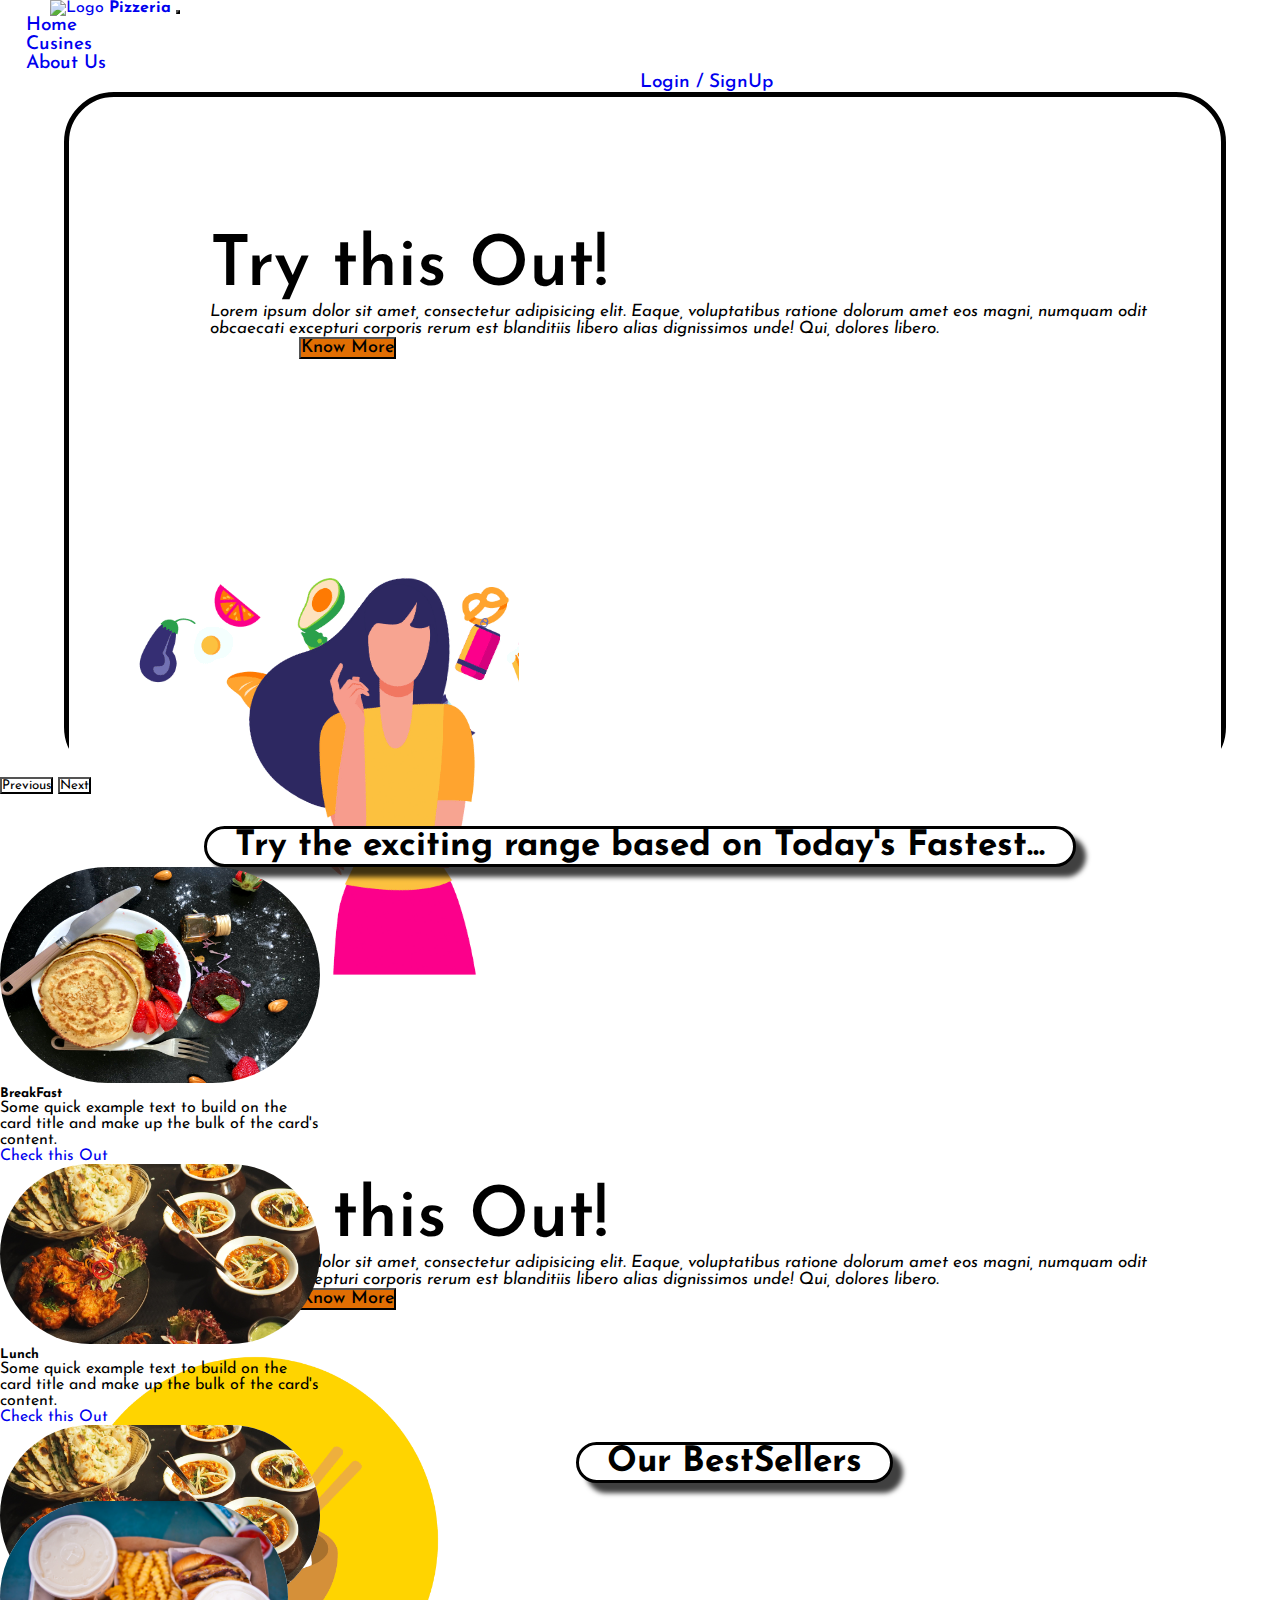
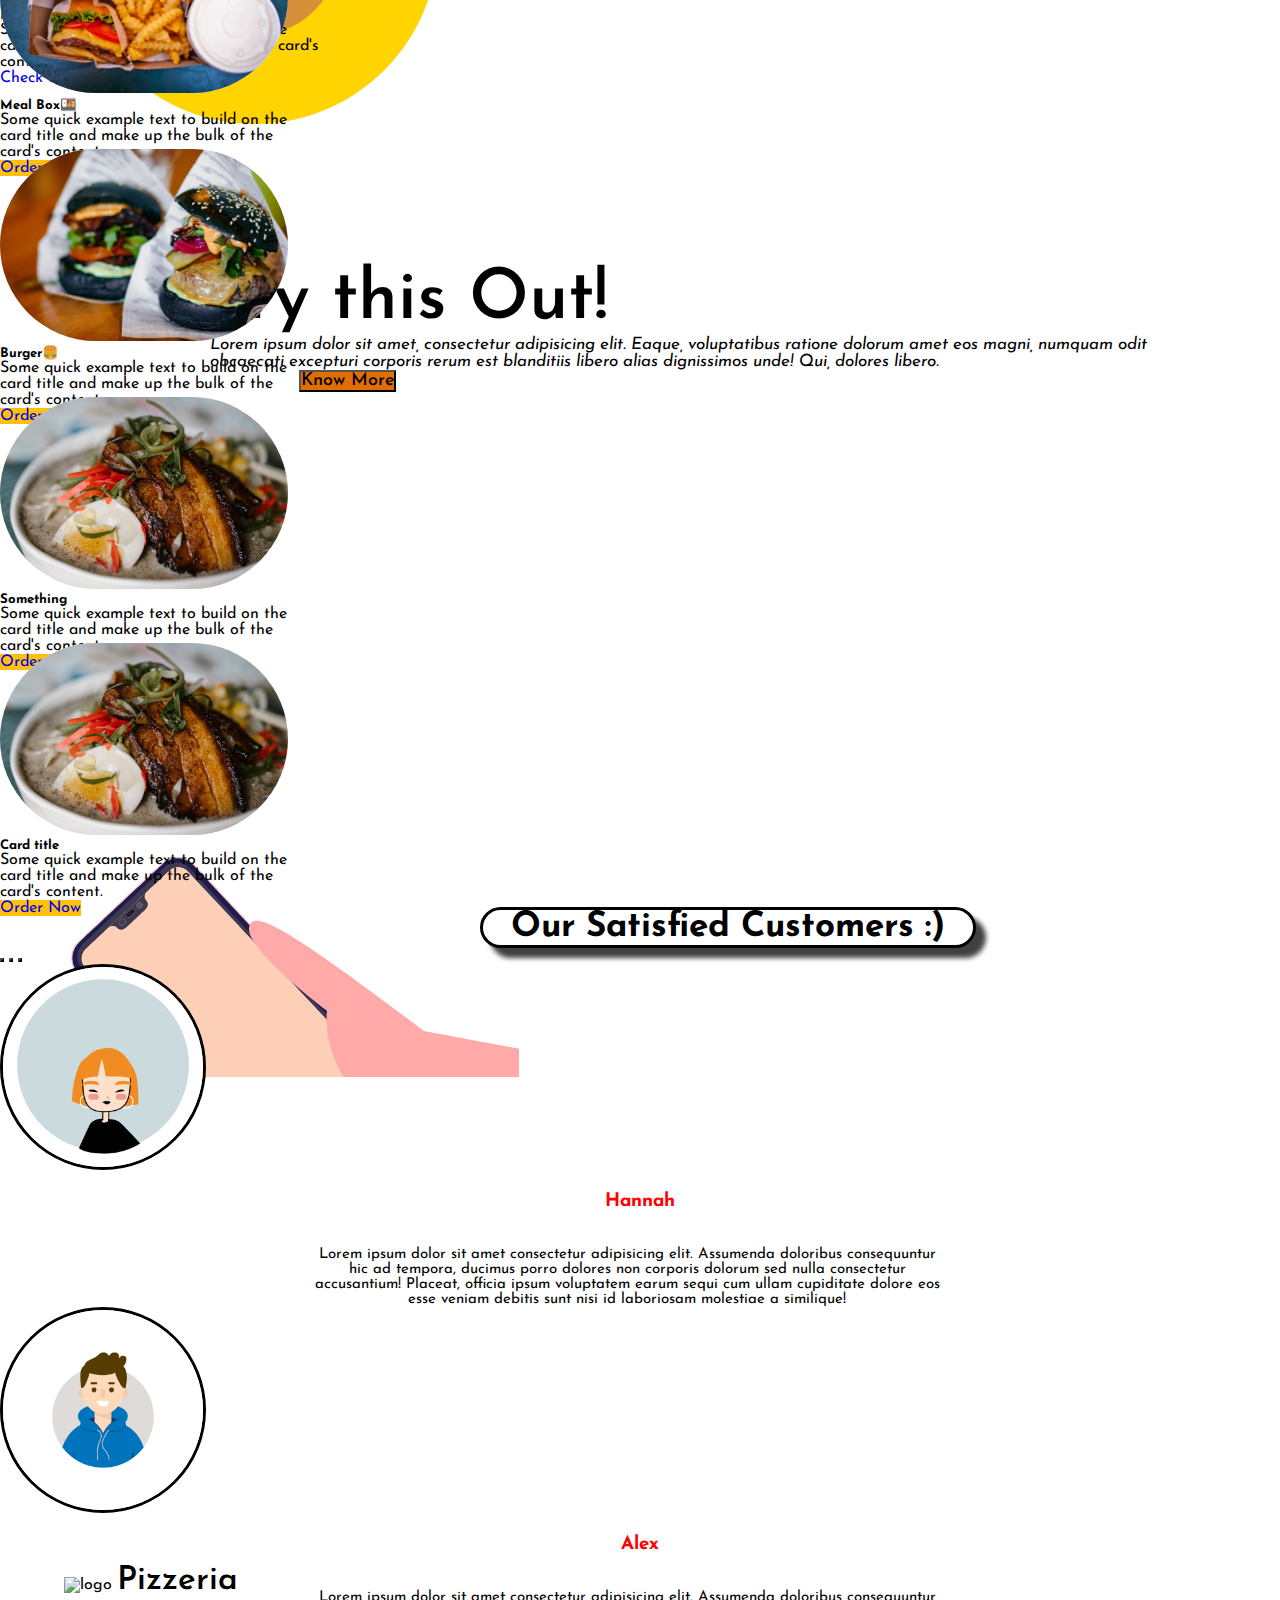
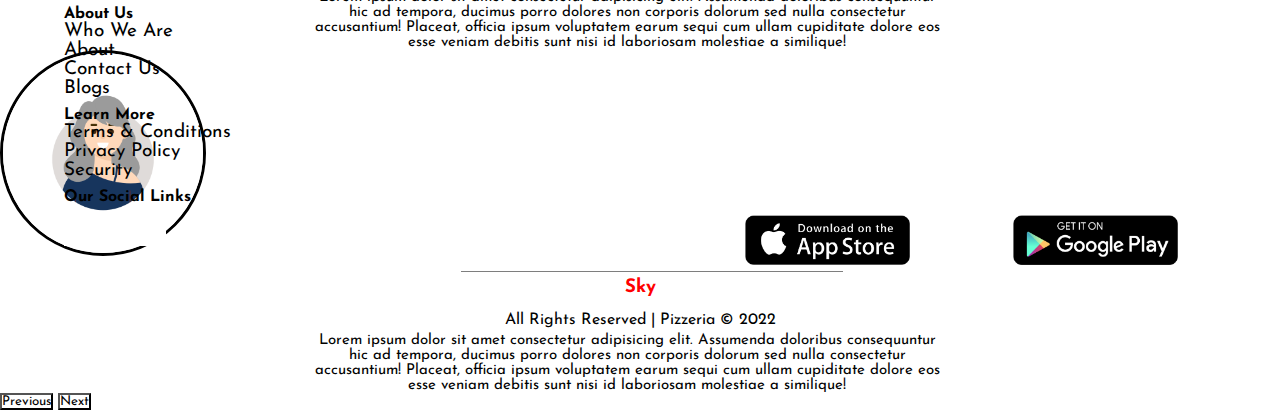
==== commit 8f6e2163: "Merge branch 'main' of https://github.com/GujralNaman/Pizzeria" ====
--- a/index.html
+++ b/index.html
@@ -42,7 +42,7 @@
               <a class="nav-link" href="./404_page_not_found.html">Cusines</a>
             </li>
             <li class="nav-item">
-                <a class="nav-link" href="./404_page_not_found.html">About Us</a>
+                <a class="nav-link" href="./aboutus.html">About Us</a>
               </li>
             <li class="nav-item">
               <a class="nav-link login" href="./login.html" target="_blank">Login / SignUp</a>
@@ -248,7 +248,7 @@
       <div class="row">
         <div class="col-lg-3 footerPart1">
           <h4>About Us</h4>
-          <a href="./404_page_not_found.html">Who We Are</a>
+          <a href="./aboutus.html">Who We Are</a>
           <a href="./404_page_not_found.html">About</a>
           <a href="./contactus.html">Contact Us</a>
           <a href="./404_page_not_found.html">Blogs</a>
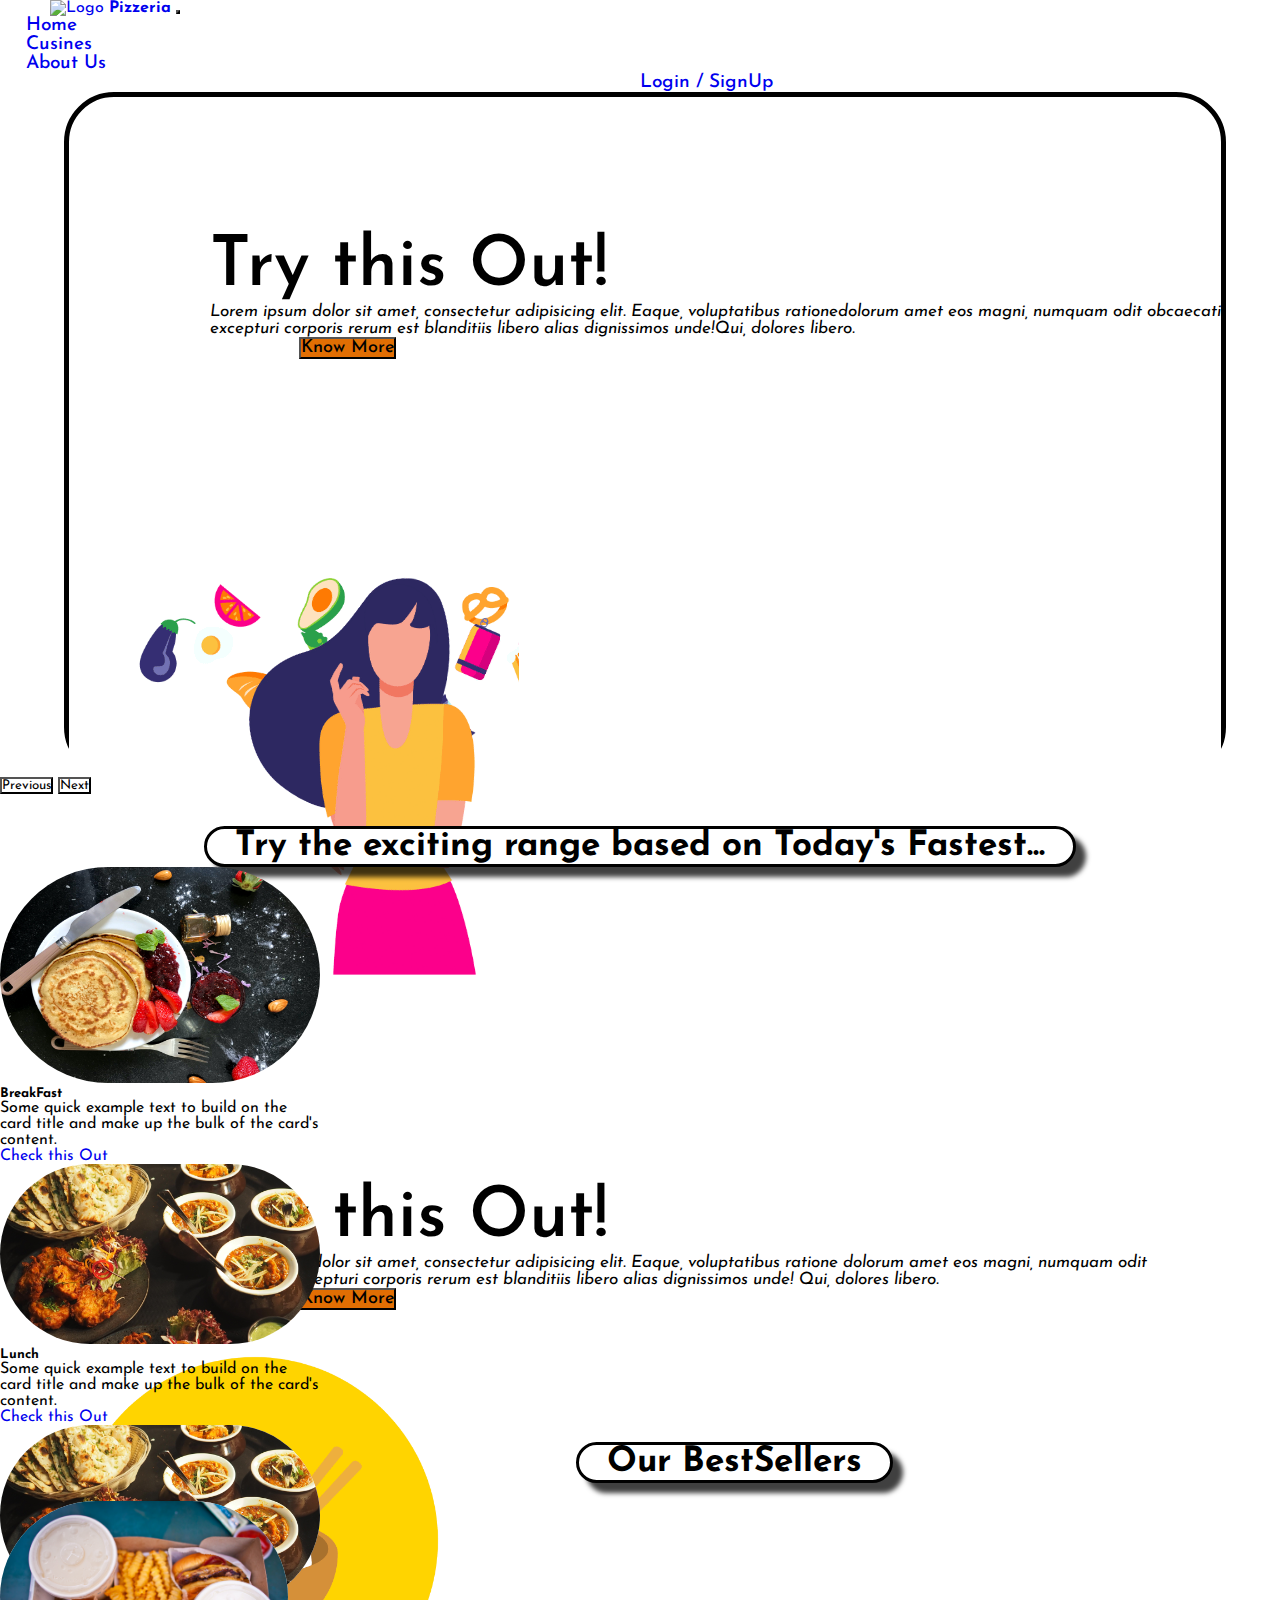
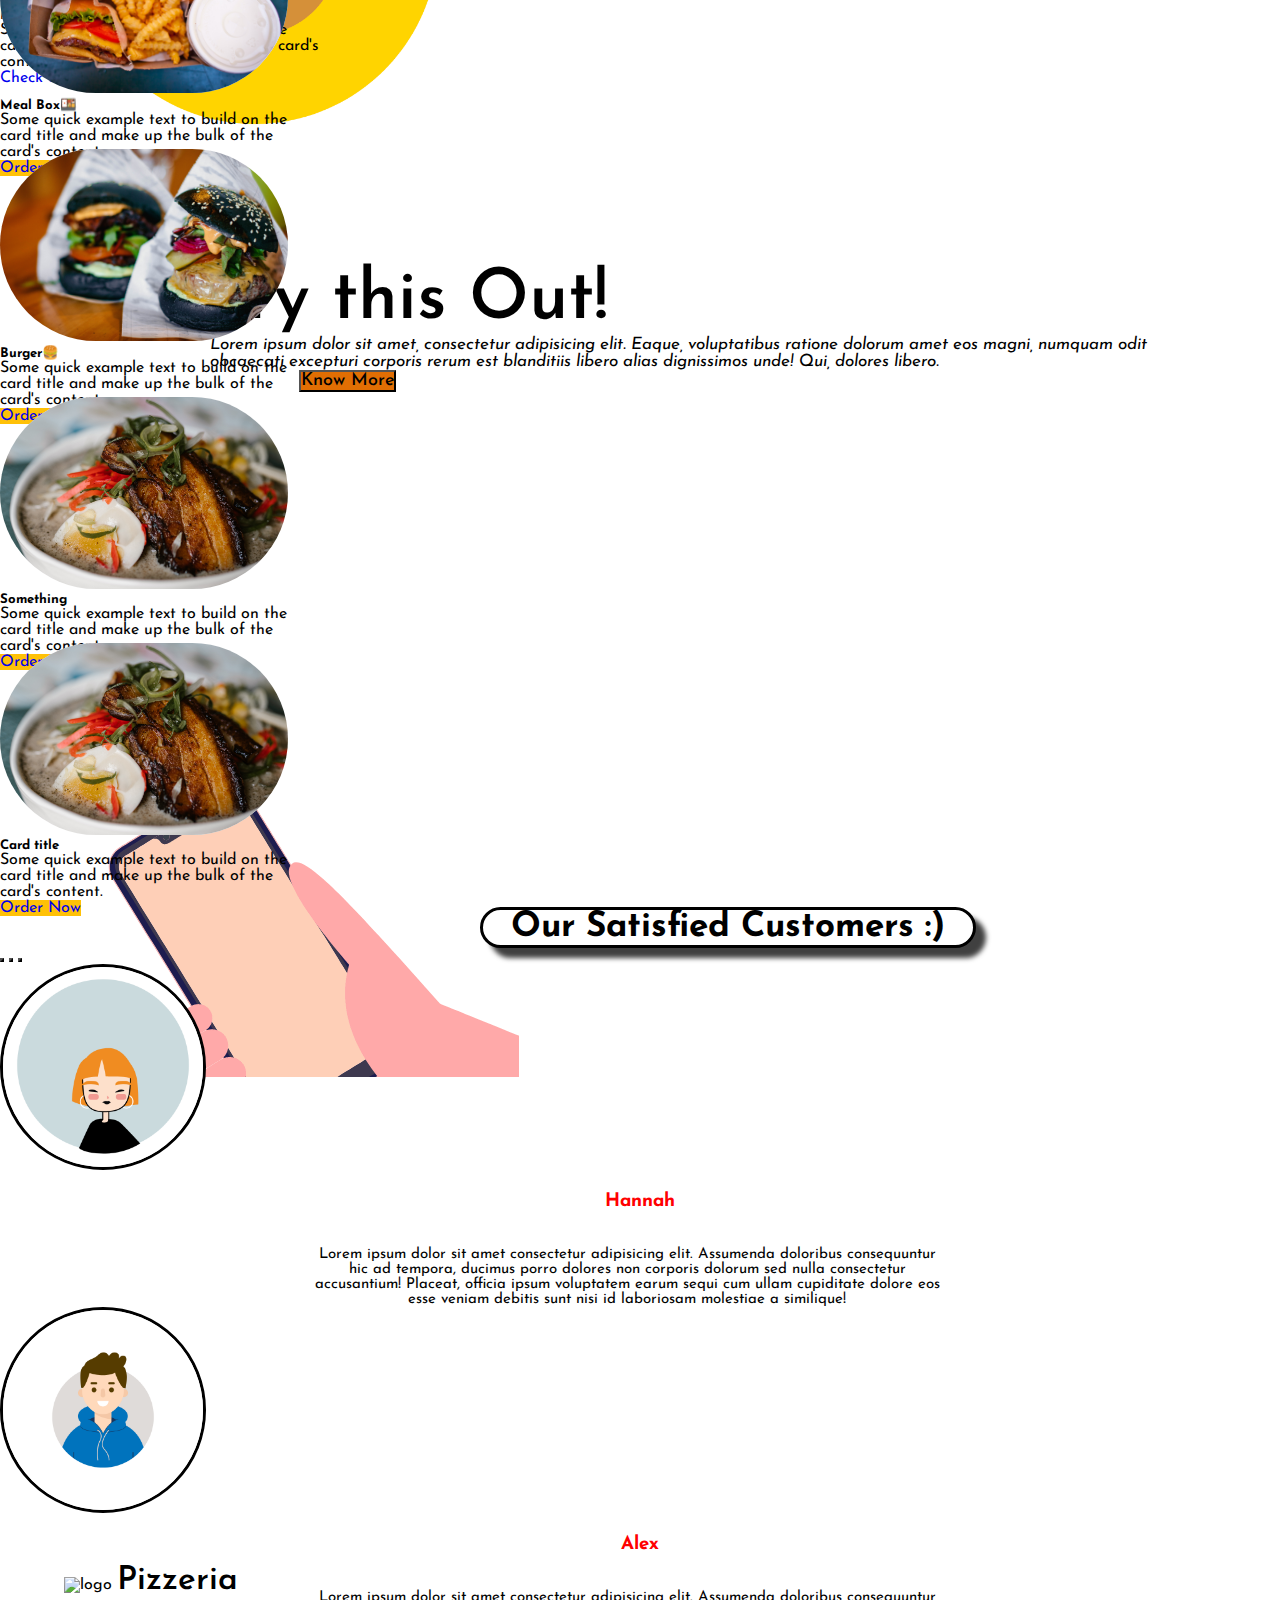
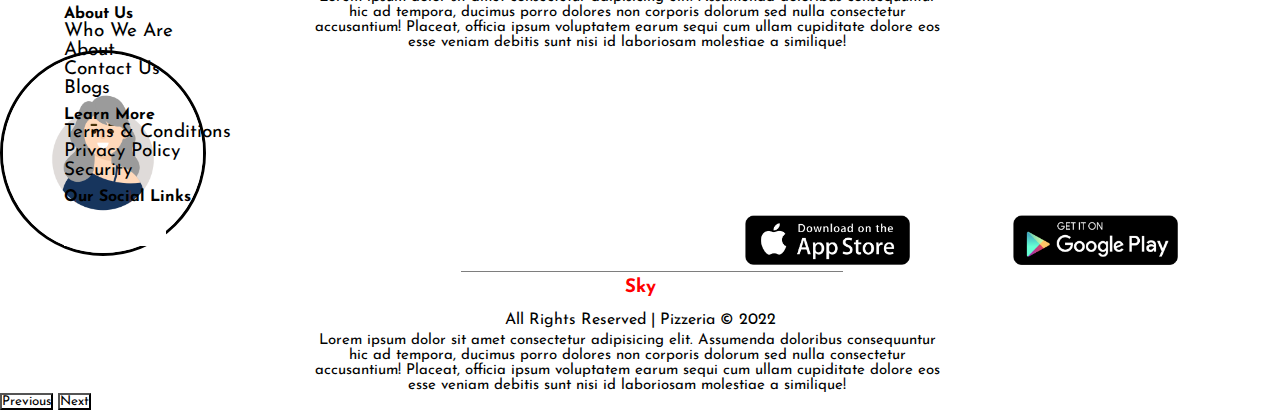
==== commit c4e4e564: "hero slider responsiveness" ====
--- a/index.html
+++ b/index.html
@@ -63,7 +63,7 @@
                       <div class="row">
                         <div class="col-lg-6 text">
                           <h1>Try this Out!</h1>
-                          <p><i>Lorem ipsum dolor sit amet, consectetur adipisicing elit. Eaque, voluptatibus ratione dolorum amet eos magni, numquam odit obcaecati excepturi corporis rerum est blanditiis libero alias dignissimos unde! Qui, dolores libero.</i></p>
+                          <p><i>Lorem ipsum dolor sit amet, consectetur adipisicing elit. Eaque, voluptatibus rationedolorum amet eos magni, numquam odit obcaecati excepturi corporis rerum est blanditiis libero alias dignissimos unde!Qui, dolores libero.</i></p>
                           <button class="btn">Know More</button>
                         </div>
                         <div class="col-lg-6 img">
@@ -112,12 +112,15 @@
               </div>
         </section>
 
+
+
+
         <section class="options">
           <p class="options_para"><button class="btn btn-warning">Try the exciting range based on Today's Fastest...</button></p>
           <h1></h1>
           <div class="container">
-            <div class="row">
-              <div class="col-lg-4 my-3">
+            <div class="row col-sm-12">
+              <div class="col-lg-4 col-sm-12 my-3">
                 <div class="card" style="width: 20rem;">
                   <img class="card-img-top" src="./assets/img/breakfast.jpg" alt="Card image cap" style="height: 24vh;">
                   <div class="card-body">
@@ -127,7 +130,7 @@
                   </div>
                 </div>
               </div>
-              <div class="col-lg-4 my-3">
+              <div class="col-lg-4 col-sm-12 my-3">
                 <div class="card" style="width: 20rem;">
                   <img class="card-img-top" src="./assets/img/lunch.jpg" alt="Card image cap">
                   <div class="card-body">
@@ -137,7 +140,7 @@
                   </div>
                 </div>
               </div>
-              <div class="col-lg-4 my-3">
+              <div class="col-lg-4 col-sm-12 my-3">
                 <div class="card" style="width: 20rem;">
                   <img class="card-img-top" src="./assets/img/dinner.jpg" alt="Card image cap">
                   <div class="card-body">
@@ -154,8 +157,8 @@
         <section class="bestsellers">
           <button class="btn btn-warning">Our BestSellers</button>
           <div class="container">
-            <div class="row my-4">
-              <div class="col-lg-3">
+            <div class="row my-4 col-sm-12">
+              <div class="col-lg-3 col-sm-12">
                 <div class="card" style="width: 18rem;">
                   <img class="card-img-top" src="./assets/img/1.jpg" alt="Card image cap">
                   <div class="card-body">
@@ -165,7 +168,7 @@
                   </div>
                 </div>
               </div>
-              <div class="col-lg-3">
+              <div class="col-lg-3 col-sm-12">
                 <div class="card" style="width: 18rem;">
                   <img class="card-img-top" src="./assets/img/6.jpg" alt="Card image cap">
                   <div class="card-body">
@@ -175,7 +178,7 @@
                   </div>
                 </div>
               </div>
-              <div class="col-lg-3">
+              <div class="col-lg-3 col-sm-12">
                 <div class="card" style="width: 18rem;">
                   <img class="card-img-top" src="./assets/img/10.jpg" alt="Card image cap">
                   <div class="card-body">
@@ -185,7 +188,7 @@
                   </div>
                 </div>
               </div>
-              <div class="col-lg-3">
+              <div class="col-lg-3 col-sm-12">
                 <div class="card" style="width: 18rem;">
                   <img class="card-img-top" src="./assets/img/10.jpg" alt="Card image cap">
                   <div class="card-body">
--- a/assets/style.css
+++ b/assets/style.css
@@ -290,4 +290,21 @@
     text-align: center;
     margin-top: 100px;
 }
-/* footer end */+/* footer end */
+
+
+
+/* Mobile Responsiveness */
+
+@media screen and (max-width: 940px){
+
+    .hero-slider .text h1{
+        margin-left: -7vw;
+    }
+    
+    .hero-slider .text p{
+        margin-left: -12vw;
+        width: 100%;
+        text-align: justify;
+    }
+}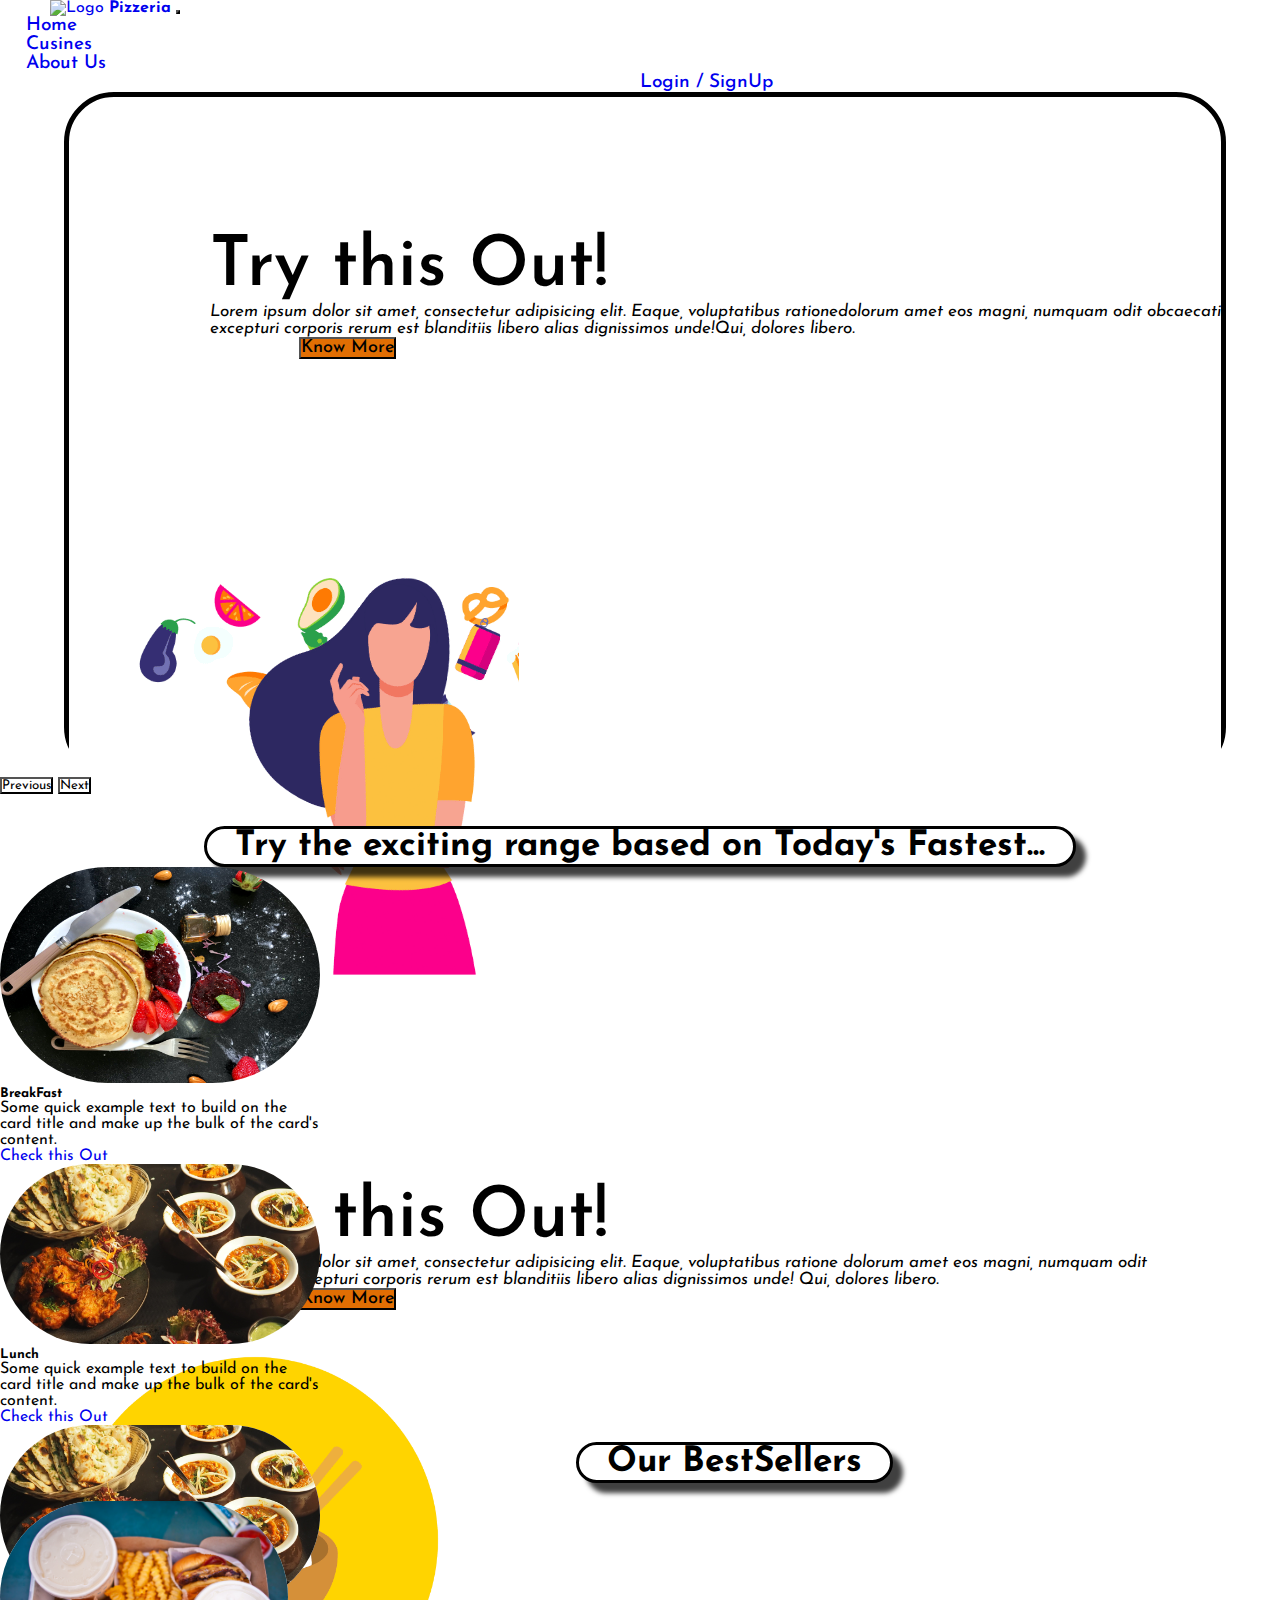
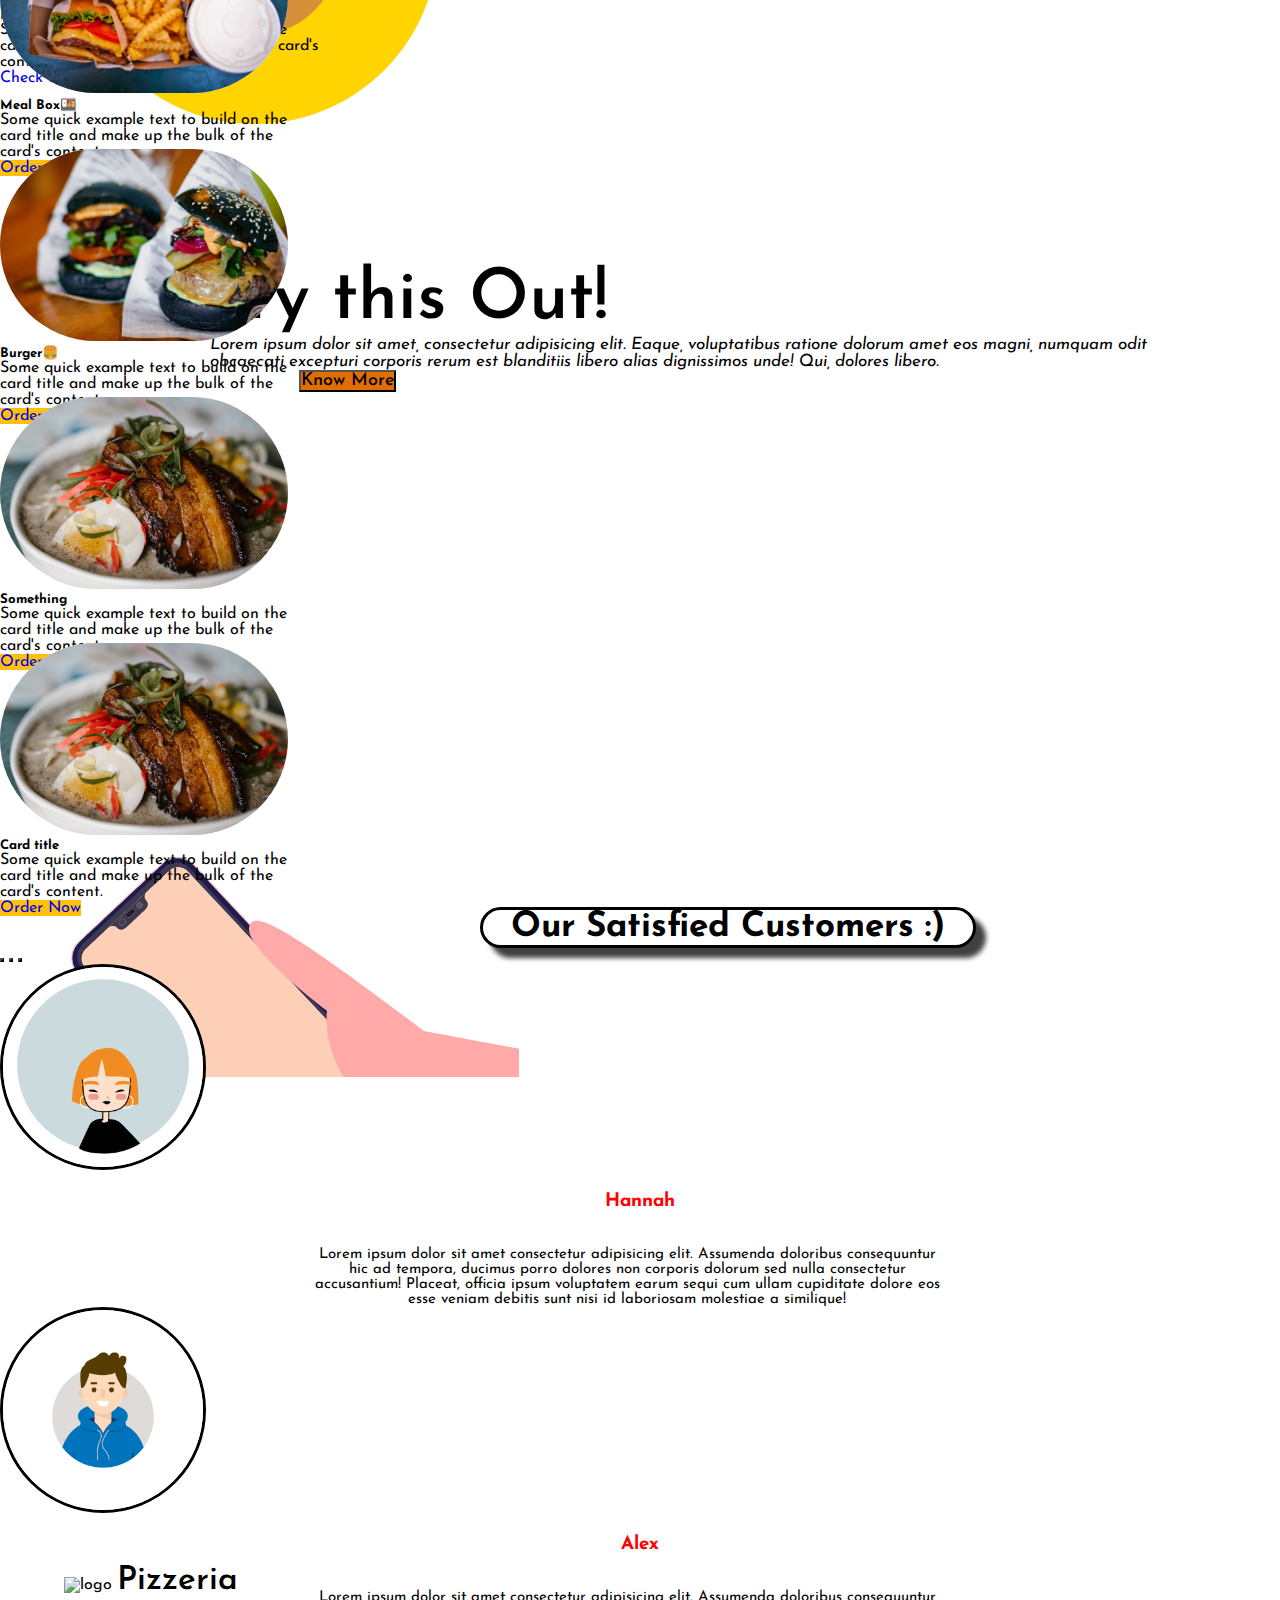
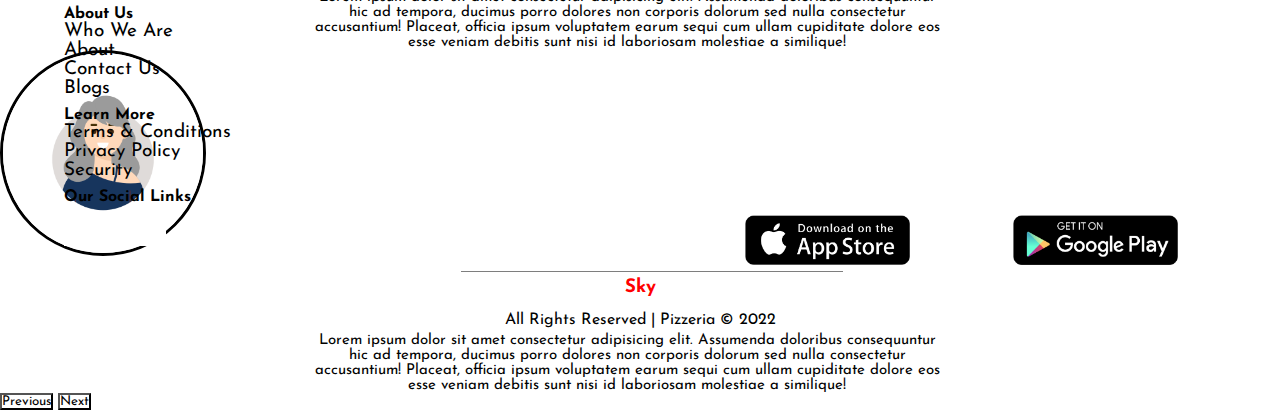
==== commit 06d77fbf: "whatsapp chat integration" ====
--- a/index.html
+++ b/index.html
@@ -21,6 +21,42 @@
     <!-- FontAwesome -->
     <script src="https://kit.fontawesome.com/3f9c6a6796.js" crossorigin="anonymous"></script>
 </head>
+<script>
+  var url = 'https://wati-integration-service.clare.ai/ShopifyWidget/shopifyWidget.js?43554';
+  var s = document.createElement('script');
+  s.type = 'text/javascript';
+  s.async = true;
+  s.src = url;
+  var options = {
+"enabled":true,
+"chatButtonSetting":{
+    "backgroundColor":"#4dc247",
+    "ctaText":"Pizzerian",
+    "borderRadius":"25",
+    "marginLeft":"0",
+    "marginBottom":"50",
+    "marginRight":"50",
+    "position":"right"
+},
+"brandSetting":{
+    "brandName":"Pizzerian",
+    "brandSubTitle":"Typically replies within an hour",
+    "brandImg":"https://cdn.clare.ai/wati/images/WATI_logo_square_2.png",
+    "welcomeText":"Hi there!\nHow can I help you?",
+    "messageText":"Hello,",
+    "backgroundColor":"#0a5f54",
+    "ctaText":"Start Chat",
+    "borderRadius":"25",
+    "autoShow":false,
+    "phoneNumber":"8082695257"
+}
+};
+  s.onload = function() {
+      CreateWhatsappChatWidget(options);
+  };
+  var x = document.getElementsByTagName('script')[0];
+  x.parentNode.insertBefore(s, x);
+</script>
 <body>
 
     <!-- Start  Navigation Bar -->
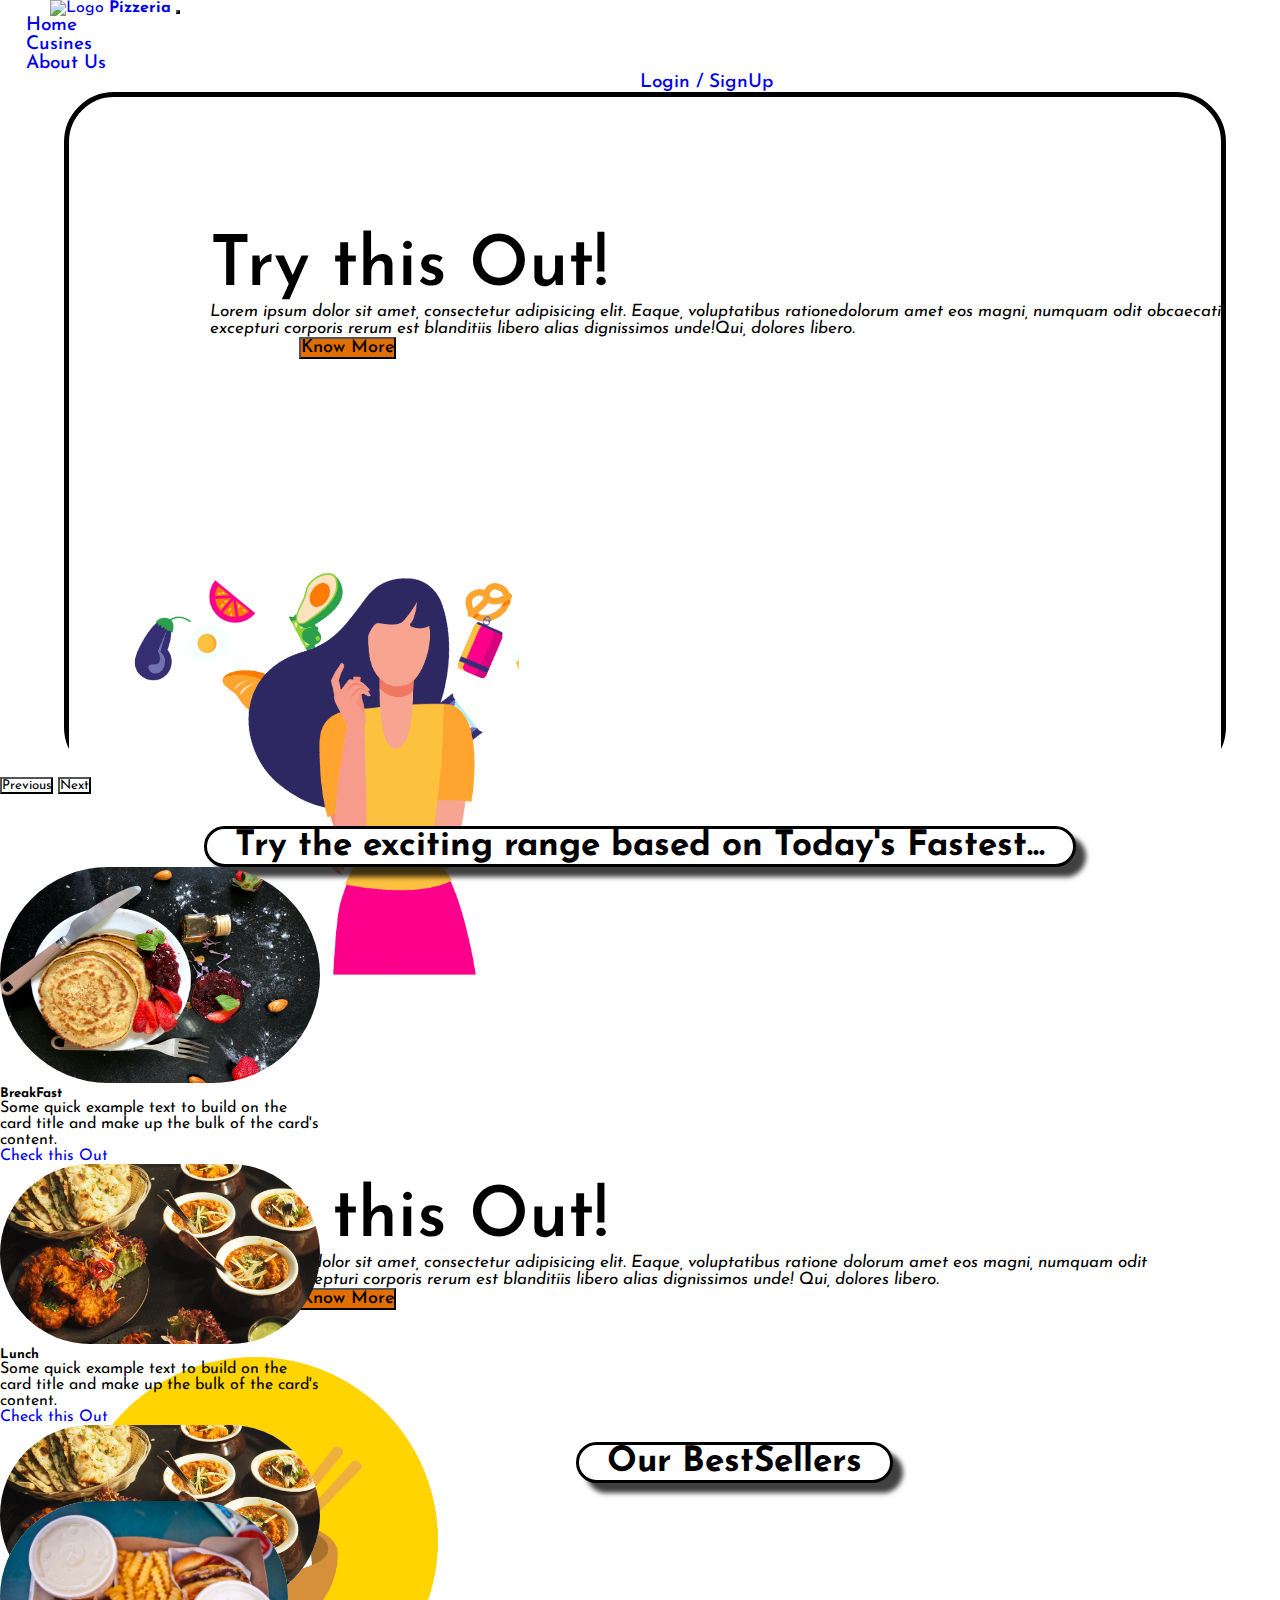
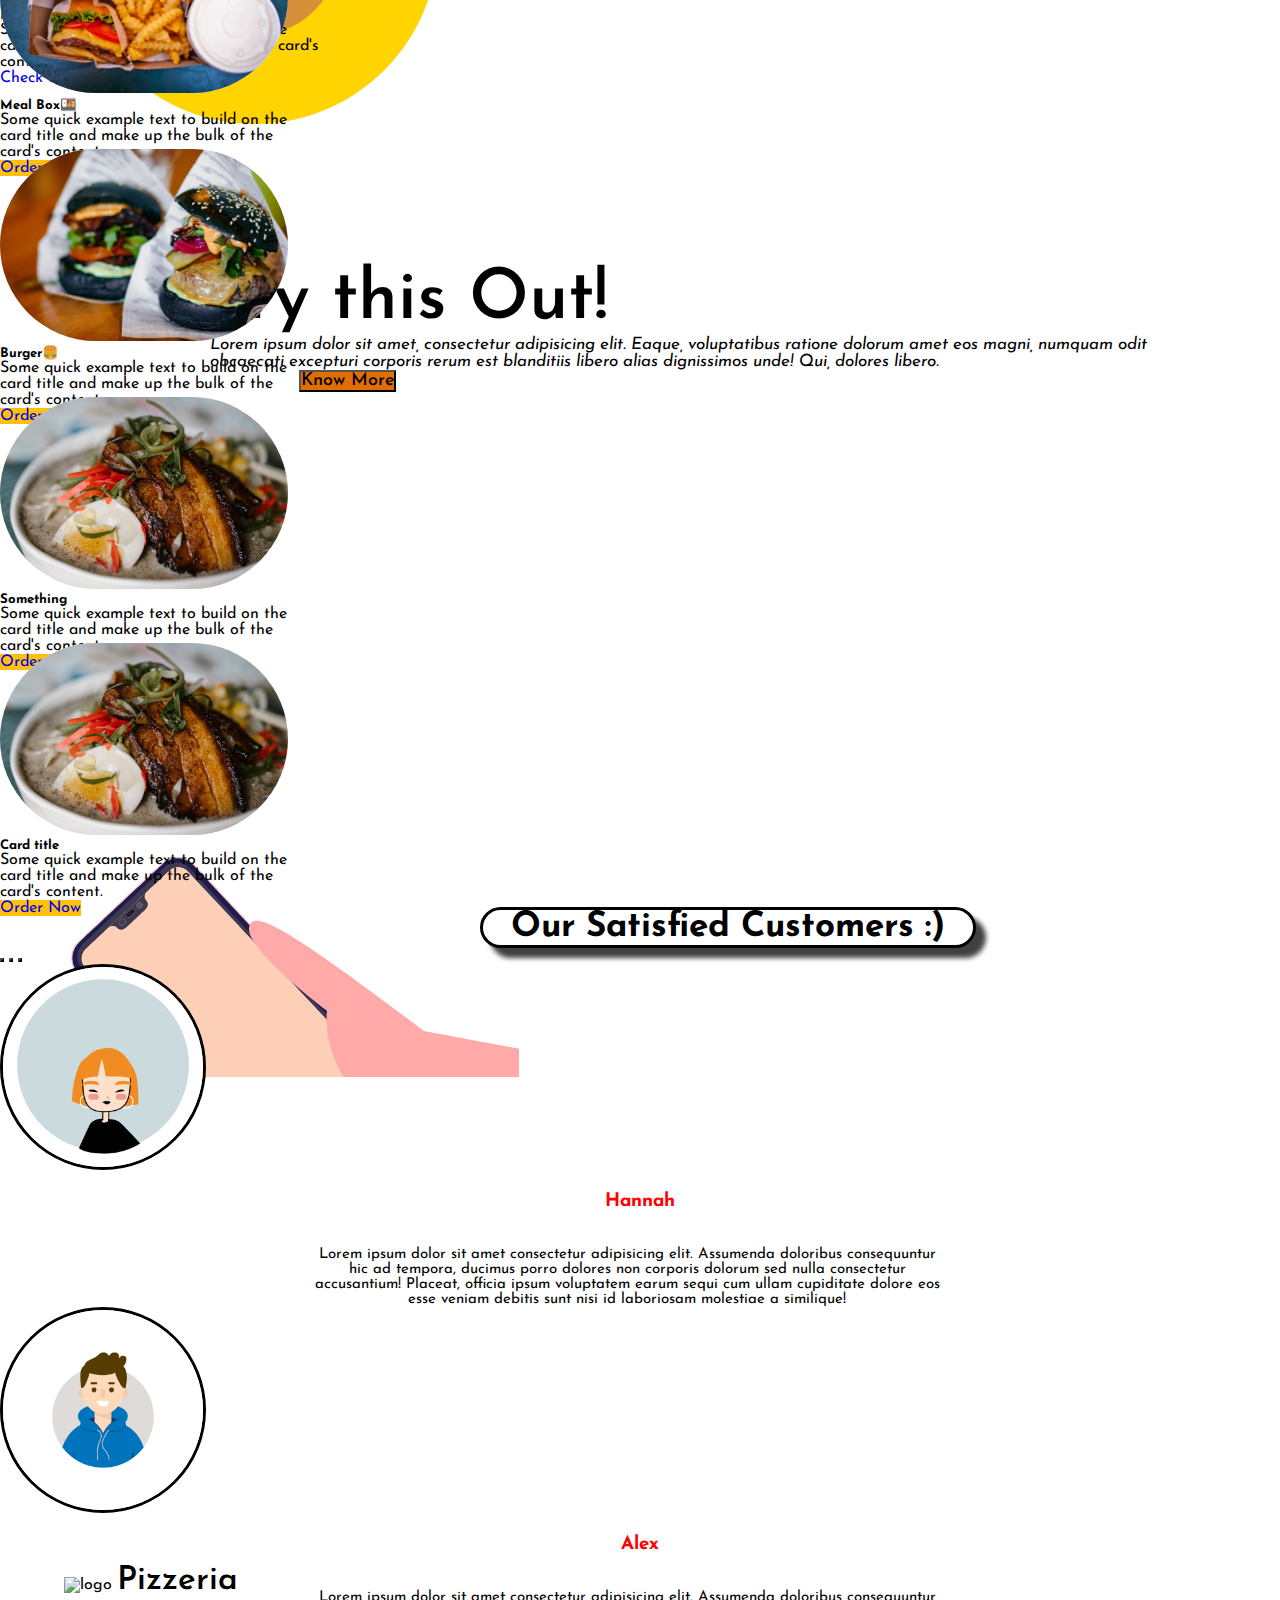
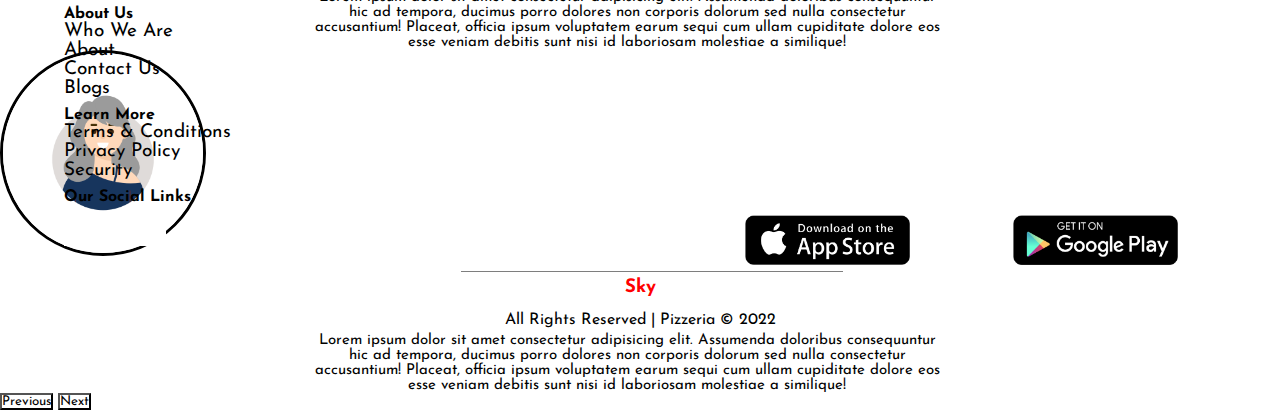
==== commit 897798b0: "phone number updation" ====
--- a/index.html
+++ b/index.html
@@ -41,14 +41,14 @@
 "brandSetting":{
     "brandName":"Pizzerian",
     "brandSubTitle":"Typically replies within an hour",
-    "brandImg":"https://cdn.clare.ai/wati/images/WATI_logo_square_2.png",
+    "brandImg":"./assets/favicon/android-chrome-192×192.png",
     "welcomeText":"Hi there!\nHow can I help you?",
     "messageText":"Hello,",
     "backgroundColor":"#0a5f54",
     "ctaText":"Start Chat",
     "borderRadius":"25",
     "autoShow":false,
-    "phoneNumber":"8082695257"
+    "phoneNumber":"+91 8082695257"
 }
 };
   s.onload = function() {
--- a/assets/style.css
+++ b/assets/style.css
@@ -13,6 +13,42 @@
     overflow-x: hidden;
 }
 
+/* whatsapp bar */
+#whatsapp_chat_widget #wa-widget-send-button div{
+    background-color: #4dc247;
+    color: #fff;
+}
+
+#whatsapp_chat_widget #wa-widget-send-button svg{
+    background-color: #4dc247;
+}
+
+.wa-chat-box-send svg{
+    background-color: #4dc247;
+}
+
+.wa-chat-box-send .wa-chat-box-content-send-btn-text{
+    background-color: #4dc247;
+}
+
+.wa-chat-box-brand-name{
+    background-color: #0A5F54;
+}
+.wa-chat-box-brand-subtitle{
+    background-color: #0A5F54;
+}
+
+.wa-chat-bubble-close-btn img{
+    background-color: #0A5F54;
+}
+
+.wa-chat-box-poweredby {
+    display: none;
+}
+
+.wa-chat-box-header .wa-chat-box-brand{
+    display: none;
+}
 
 /* Navigation Bar */
 
